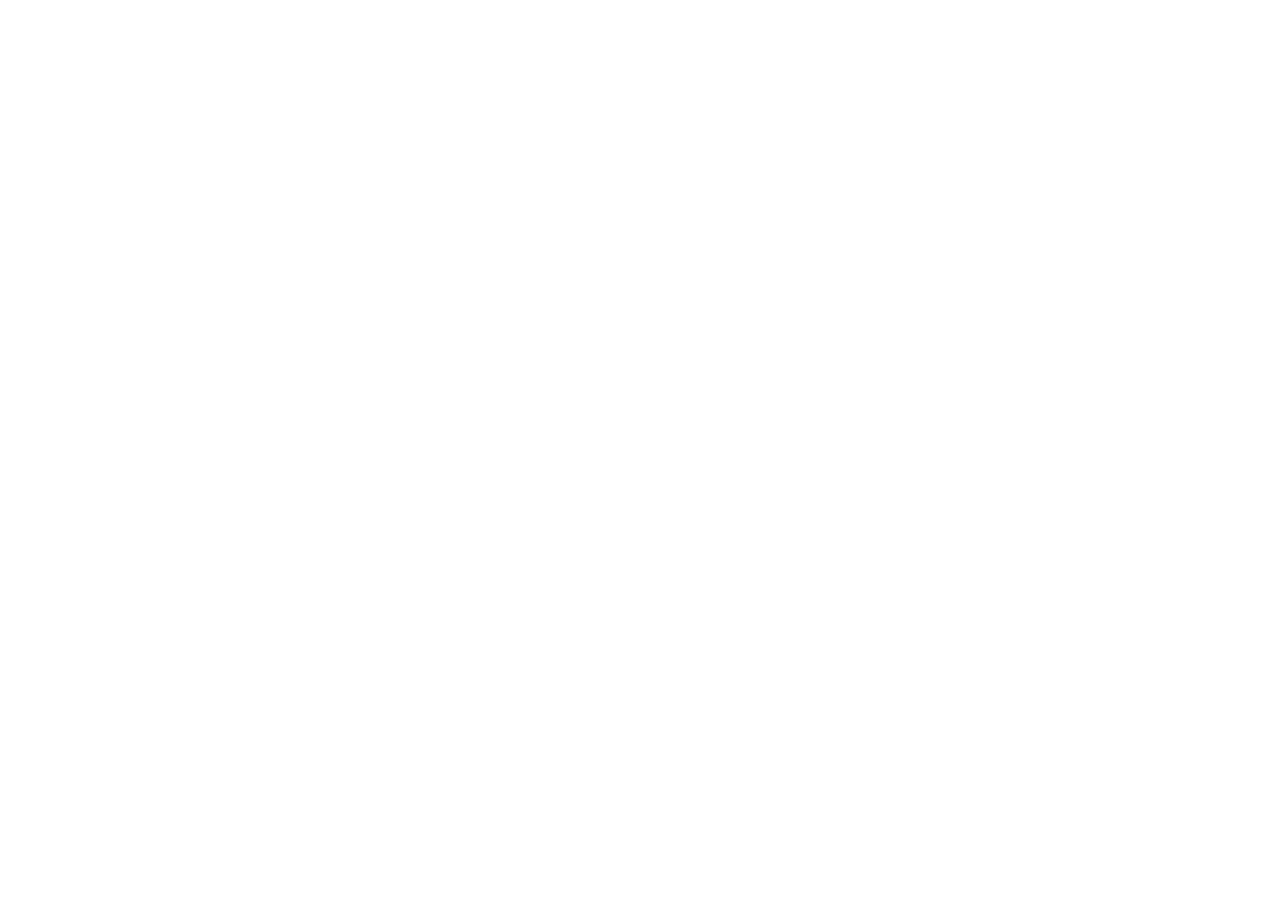
==== index.html @ 736ecbbd "Initial commit" ====
<!DOCTYPE html>
<html lang="en">
<head>
  <meta charset="UTF-8">
  <meta http-equiv="X-UA-Compatible" content="IE=edge">
  <meta name="viewport" content="width=device-width, initial-scale=1.0">
  <title>Lesson</title>
  <link rel="stylesheet" href="css/flexboxgrid.min.css">
  <link rel="stylesheet" href="css/main.min.css">
</head>
<body>

  <script src="js/main.js"></script>
</body>
</html>
---- css/flexboxgrid.min.css ----
.container-fluid{margin-right:auto;margin-left:auto;padding-right:2rem;padding-left:2rem}.row{box-sizing:border-box;display:-ms-flexbox;display:-webkit-box;display:flex;-ms-flex:0 1 auto;-webkit-box-flex:0;flex:0 1 auto;-ms-flex-direction:row;-webkit-box-orient:horizontal;-webkit-box-direction:normal;flex-direction:row;-ms-flex-wrap:wrap;flex-wrap:wrap;margin-right:-1rem;margin-left:-1rem}.row.reverse{-ms-flex-direction:row-reverse;-webkit-box-orient:horizontal;-webkit-box-direction:reverse;flex-direction:row-reverse}.col.reverse{-ms-flex-direction:column-reverse;-webkit-box-orient:vertical;-webkit-box-direction:reverse;flex-direction:column-reverse}.col-xs,.col-xs-1,.col-xs-10,.col-xs-11,.col-xs-12,.col-xs-2,.col-xs-3,.col-xs-4,.col-xs-5,.col-xs-6,.col-xs-7,.col-xs-8,.col-xs-9{box-sizing:border-box;-ms-flex:0 0 auto;-webkit-box-flex:0;flex:0 0 auto;padding-right:1rem;padding-left:1rem}.col-xs{-webkit-flex-grow:1;-ms-flex-positive:1;-webkit-box-flex:1;flex-grow:1;-ms-flex-preferred-size:0;flex-basis:0;max-width:100%}.col-xs-1{-ms-flex-preferred-size:8.333%;flex-basis:8.333%;max-width:8.333%}.col-xs-2{-ms-flex-preferred-size:16.667%;flex-basis:16.667%;max-width:16.667%}.col-xs-3{-ms-flex-preferred-size:25%;flex-basis:25%;max-width:25%}.col-xs-4{-ms-flex-preferred-size:33.333%;flex-basis:33.333%;max-width:33.333%}.col-xs-5{-ms-flex-preferred-size:41.667%;flex-basis:41.667%;max-width:41.667%}.col-xs-6{-ms-flex-preferred-size:50%;flex-basis:50%;max-width:50%}.col-xs-7{-ms-flex-preferred-size:58.333%;flex-basis:58.333%;max-width:58.333%}.col-xs-8{-ms-flex-preferred-size:66.667%;flex-basis:66.667%;max-width:66.667%}.col-xs-9{-ms-flex-preferred-size:75%;flex-basis:75%;max-width:75%}.col-xs-10{-ms-flex-preferred-size:83.333%;flex-basis:83.333%;max-width:83.333%}.col-xs-11{-ms-flex-preferred-size:91.667%;flex-basis:91.667%;max-width:91.667%}.col-xs-12{-ms-flex-preferred-size:100%;flex-basis:100%;max-width:100%}.col-xs-offset-1{margin-left:8.333%}.col-xs-offset-2{margin-left:16.667%}.col-xs-offset-3{margin-left:25%}.col-xs-offset-4{margin-left:33.333%}.col-xs-offset-5{margin-left:41.667%}.col-xs-offset-6{margin-left:50%}.col-xs-offset-7{margin-left:58.333%}.col-xs-offset-8{margin-left:66.667%}.col-xs-offset-9{margin-left:75%}.col-xs-offset-10{margin-left:83.333%}.col-xs-offset-11{margin-left:91.667%}.start-xs{-ms-flex-pack:start;-webkit-box-pack:start;justify-content:flex-start;text-align:start}.center-xs{-ms-flex-pack:center;-webkit-box-pack:center;justify-content:center;text-align:center}.end-xs{-ms-flex-pack:end;-webkit-box-pack:end;justify-content:flex-end;text-align:end}.top-xs{-ms-flex-align:start;-webkit-box-align:start;align-items:flex-start}.middle-xs{-ms-flex-align:center;-webkit-box-align:center;align-items:center}.bottom-xs{-ms-flex-align:end;-webkit-box-align:end;align-items:flex-end}.around-xs{-ms-flex-pack:distribute;justify-content:space-around}.between-xs{-ms-flex-pack:justify;-webkit-box-pack:justify;justify-content:space-between}.first-xs{-ms-flex-order:-1;-webkit-box-ordinal-group:0;order:-1}.last-xs{-ms-flex-order:1;-webkit-box-ordinal-group:2;order:1}@media only screen and (min-width:48em){.container{width:46rem}.col-sm,.col-sm-1,.col-sm-10,.col-sm-11,.col-sm-12,.col-sm-2,.col-sm-3,.col-sm-4,.col-sm-5,.col-sm-6,.col-sm-7,.col-sm-8,.col-sm-9{box-sizing:border-box;-ms-flex:0 0 auto;-webkit-box-flex:0;flex:0 0 auto;padding-right:1rem;padding-left:1rem}.col-sm{-webkit-flex-grow:1;-ms-flex-positive:1;-webkit-box-flex:1;flex-grow:1;-ms-flex-preferred-size:0;flex-basis:0;max-width:100%}.col-sm-1{-ms-flex-preferred-size:8.333%;flex-basis:8.333%;max-width:8.333%}.col-sm-2{-ms-flex-preferred-size:16.667%;flex-basis:16.667%;max-width:16.667%}.col-sm-3{-ms-flex-preferred-size:25%;flex-basis:25%;max-width:25%}.col-sm-4{-ms-flex-preferred-size:33.333%;flex-basis:33.333%;max-width:33.333%}.col-sm-5{-ms-flex-preferred-size:41.667%;flex-basis:41.667%;max-width:41.667%}.col-sm-6{-ms-flex-preferred-size:50%;flex-basis:50%;max-width:50%}.col-sm-7{-ms-flex-preferred-size:58.333%;flex-basis:58.333%;max-width:58.333%}.col-sm-8{-ms-flex-preferred-size:66.667%;flex-basis:66.667%;max-width:66.667%}.col-sm-9{-ms-flex-preferred-size:75%;flex-basis:75%;max-width:75%}.col-sm-10{-ms-flex-preferred-size:83.333%;flex-basis:83.333%;max-width:83.333%}.col-sm-11{-ms-flex-preferred-size:91.667%;flex-basis:91.667%;max-width:91.667%}.col-sm-12{-ms-flex-preferred-size:100%;flex-basis:100%;max-width:100%}.col-sm-offset-1{margin-left:8.333%}.col-sm-offset-2{margin-left:16.667%}.col-sm-offset-3{margin-left:25%}.col-sm-offset-4{margin-left:33.333%}.col-sm-offset-5{margin-left:41.667%}.col-sm-offset-6{margin-left:50%}.col-sm-offset-7{margin-left:58.333%}.col-sm-offset-8{margin-left:66.667%}.col-sm-offset-9{margin-left:75%}.col-sm-offset-10{margin-left:83.333%}.col-sm-offset-11{margin-left:91.667%}.start-sm{-ms-flex-pack:start;-webkit-box-pack:start;justify-content:flex-start;text-align:start}.center-sm{-ms-flex-pack:center;-webkit-box-pack:center;justify-content:center;text-align:center}.end-sm{-ms-flex-pack:end;-webkit-box-pack:end;justify-content:flex-end;text-align:end}.top-sm{-ms-flex-align:start;-webkit-box-align:start;align-items:flex-start}.middle-sm{-ms-flex-align:center;-webkit-box-align:center;align-items:center}.bottom-sm{-ms-flex-align:end;-webkit-box-align:end;align-items:flex-end}.around-sm{-ms-flex-pack:distribute;justify-content:space-around}.between-sm{-ms-flex-pack:justify;-webkit-box-pack:justify;justify-content:space-between}.first-sm{-ms-flex-order:-1;-webkit-box-ordinal-group:0;order:-1}.last-sm{-ms-flex-order:1;-webkit-box-ordinal-group:2;order:1}}@media only screen and (min-width:62em){.container{width:61rem}.col-md,.col-md-1,.col-md-10,.col-md-11,.col-md-12,.col-md-2,.col-md-3,.col-md-4,.col-md-5,.col-md-6,.col-md-7,.col-md-8,.col-md-9{box-sizing:border-box;-ms-flex:0 0 auto;-webkit-box-flex:0;flex:0 0 auto;padding-right:1rem;padding-left:1rem}.col-md{-webkit-flex-grow:1;-ms-flex-positive:1;-webkit-box-flex:1;flex-grow:1;-ms-flex-preferred-size:0;flex-basis:0;max-width:100%}.col-md-1{-ms-flex-preferred-size:8.333%;flex-basis:8.333%;max-width:8.333%}.col-md-2{-ms-flex-preferred-size:16.667%;flex-basis:16.667%;max-width:16.667%}.col-md-3{-ms-flex-preferred-size:25%;flex-basis:25%;max-width:25%}.col-md-4{-ms-flex-preferred-size:33.333%;flex-basis:33.333%;max-width:33.333%}.col-md-5{-ms-flex-preferred-size:41.667%;flex-basis:41.667%;max-width:41.667%}.col-md-6{-ms-flex-preferred-size:50%;flex-basis:50%;max-width:50%}.col-md-7{-ms-flex-preferred-size:58.333%;flex-basis:58.333%;max-width:58.333%}.col-md-8{-ms-flex-preferred-size:66.667%;flex-basis:66.667%;max-width:66.667%}.col-md-9{-ms-flex-preferred-size:75%;flex-basis:75%;max-width:75%}.col-md-10{-ms-flex-preferred-size:83.333%;flex-basis:83.333%;max-width:83.333%}.col-md-11{-ms-flex-preferred-size:91.667%;flex-basis:91.667%;max-width:91.667%}.col-md-12{-ms-flex-preferred-size:100%;flex-basis:100%;max-width:100%}.col-md-offset-1{margin-left:8.333%}.col-md-offset-2{margin-left:16.667%}.col-md-offset-3{margin-left:25%}.col-md-offset-4{margin-left:33.333%}.col-md-offset-5{margin-left:41.667%}.col-md-offset-6{margin-left:50%}.col-md-offset-7{margin-left:58.333%}.col-md-offset-8{margin-left:66.667%}.col-md-offset-9{margin-left:75%}.col-md-offset-10{margin-left:83.333%}.col-md-offset-11{margin-left:91.667%}.start-md{-ms-flex-pack:start;-webkit-box-pack:start;justify-content:flex-start;text-align:start}.center-md{-ms-flex-pack:center;-webkit-box-pack:center;justify-content:center;text-align:center}.end-md{-ms-flex-pack:end;-webkit-box-pack:end;justify-content:flex-end;text-align:end}.top-md{-ms-flex-align:start;-webkit-box-align:start;align-items:flex-start}.middle-md{-ms-flex-align:center;-webkit-box-align:center;align-items:center}.bottom-md{-ms-flex-align:end;-webkit-box-align:end;align-items:flex-end}.around-md{-ms-flex-pack:distribute;justify-content:space-around}.between-md{-ms-flex-pack:justify;-webkit-box-pack:justify;justify-content:space-between}.first-md{-ms-flex-order:-1;-webkit-box-ordinal-group:0;order:-1}.last-md{-ms-flex-order:1;-webkit-box-ordinal-group:2;order:1}}@media only screen and (min-width:75em){.container{width:71rem}.col-lg,.col-lg-1,.col-lg-10,.col-lg-11,.col-lg-12,.col-lg-2,.col-lg-3,.col-lg-4,.col-lg-5,.col-lg-6,.col-lg-7,.col-lg-8,.col-lg-9{box-sizing:border-box;-ms-flex:0 0 auto;-webkit-box-flex:0;flex:0 0 auto;padding-right:1rem;padding-left:1rem}.col-lg{-webkit-flex-grow:1;-ms-flex-positive:1;-webkit-box-flex:1;flex-grow:1;-ms-flex-preferred-size:0;flex-basis:0;max-width:100%}.col-lg-1{-ms-flex-preferred-size:8.333%;flex-basis:8.333%;max-width:8.333%}.col-lg-2{-ms-flex-preferred-size:16.667%;flex-basis:16.667%;max-width:16.667%}.col-lg-3{-ms-flex-preferred-size:25%;flex-basis:25%;max-width:25%}.col-lg-4{-ms-flex-preferred-size:33.333%;flex-basis:33.333%;max-width:33.333%}.col-lg-5{-ms-flex-preferred-size:41.667%;flex-basis:41.667%;max-width:41.667%}.col-lg-6{-ms-flex-preferred-size:50%;flex-basis:50%;max-width:50%}.col-lg-7{-ms-flex-preferred-size:58.333%;flex-basis:58.333%;max-width:58.333%}.col-lg-8{-ms-flex-preferred-size:66.667%;flex-basis:66.667%;max-width:66.667%}.col-lg-9{-ms-flex-preferred-size:75%;flex-basis:75%;max-width:75%}.col-lg-10{-ms-flex-preferred-size:83.333%;flex-basis:83.333%;max-width:83.333%}.col-lg-11{-ms-flex-preferred-size:91.667%;flex-basis:91.667%;max-width:91.667%}.col-lg-12{-ms-flex-preferred-size:100%;flex-basis:100%;max-width:100%}.col-lg-offset-1{margin-left:8.333%}.col-lg-offset-2{margin-left:16.667%}.col-lg-offset-3{margin-left:25%}.col-lg-offset-4{margin-left:33.333%}.col-lg-offset-5{margin-left:41.667%}.col-lg-offset-6{margin-left:50%}.col-lg-offset-7{margin-left:58.333%}.col-lg-offset-8{margin-left:66.667%}.col-lg-offset-9{margin-left:75%}.col-lg-offset-10{margin-left:83.333%}.col-lg-offset-11{margin-left:91.667%}.start-lg{-ms-flex-pack:start;-webkit-box-pack:start;justify-content:flex-start;text-align:start}.center-lg{-ms-flex-pack:center;-webkit-box-pack:center;justify-content:center;text-align:center}.end-lg{-ms-flex-pack:end;-webkit-box-pack:end;justify-content:flex-end;text-align:end}.top-lg{-ms-flex-align:start;-webkit-box-align:start;align-items:flex-start}.middle-lg{-ms-flex-align:center;-webkit-box-align:center;align-items:center}.bottom-lg{-ms-flex-align:end;-webkit-box-align:end;align-items:flex-end}.around-lg{-ms-flex-pack:distribute;justify-content:space-around}.between-lg{-ms-flex-pack:justify;-webkit-box-pack:justify;justify-content:space-between}.first-lg{-ms-flex-order:-1;-webkit-box-ordinal-group:0;order:-1}.last-lg{-ms-flex-order:1;-webkit-box-ordinal-group:2;order:1}}
---- css/main.min.css ----
/*! normalize.css v8.0.1 | MIT License | github.com/necolas/normalize.css */html{line-height:1.15;-webkit-text-size-adjust:100%}body{margin:0}main{display:block}h1{font-size:2em;margin:0.67em 0}hr{-webkit-box-sizing:content-box;box-sizing:content-box;height:0;overflow:visible}pre{font-family:monospace, monospace;font-size:1em}a{background-color:transparent}abbr[title]{border-bottom:none;text-decoration:underline;-webkit-text-decoration:underline dotted;text-decoration:underline dotted}b,strong{font-weight:bolder}code,kbd,samp{font-family:monospace, monospace;font-size:1em}small{font-size:80%}sub,sup{font-size:75%;line-height:0;position:relative;vertical-align:baseline}sub{bottom:-0.25em}sup{top:-0.5em}img{border-style:none}button,input,optgroup,select,textarea{font-family:inherit;font-size:100%;line-height:1.15;margin:0}button,input{overflow:visible}button,select{text-transform:none}button,[type="button"],[type="reset"],[type="submit"]{-webkit-appearance:button}button::-moz-focus-inner,[type="button"]::-moz-focus-inner,[type="reset"]::-moz-focus-inner,[type="submit"]::-moz-focus-inner{border-style:none;padding:0}button:-moz-focusring,[type="button"]:-moz-focusring,[type="reset"]:-moz-focusring,[type="submit"]:-moz-focusring{outline:1px dotted ButtonText}fieldset{padding:0.35em 0.75em 0.625em}legend{-webkit-box-sizing:border-box;box-sizing:border-box;color:inherit;display:table;max-width:100%;padding:0;white-space:normal}progress{vertical-align:baseline}textarea{overflow:auto}[type="checkbox"],[type="radio"]{-webkit-box-sizing:border-box;box-sizing:border-box;padding:0}[type="number"]::-webkit-inner-spin-button,[type="number"]::-webkit-outer-spin-button{height:auto}[type="search"]{-webkit-appearance:textfield;outline-offset:-2px}[type="search"]::-webkit-search-decoration{-webkit-appearance:none}::-webkit-file-upload-button{-webkit-appearance:button;font:inherit}details{display:block}summary{display:list-item}template{display:none}[hidden]{display:none}html{-webkit-box-sizing:border-box;box-sizing:border-box;height:100%;scroll-behavior:smooth}*,*::before,*::after{-webkit-box-sizing:inherit;box-sizing:inherit}body{display:-webkit-box;display:-ms-flexbox;display:flex;-webkit-box-orient:vertical;-webkit-box-direction:normal;-ms-flex-direction:column;flex-direction:column;height:100%;padding:0;margin:0;overflow-x:hidden;font-family:"Arial", sans-serif;background-color:#fff}img{max-width:100%;height:auto}.visually-hidden{position:absolute;width:1px;height:1px;margin:-1px;border:0;padding:0;clip:rect(0 0 0 0);overflow:hidden}.container{width:100%;max-width:1200px;padding-left:30px;padding-right:30px;margin-left:auto;margin-right:auto}
/*# sourceMappingURL=main.min.css.map */
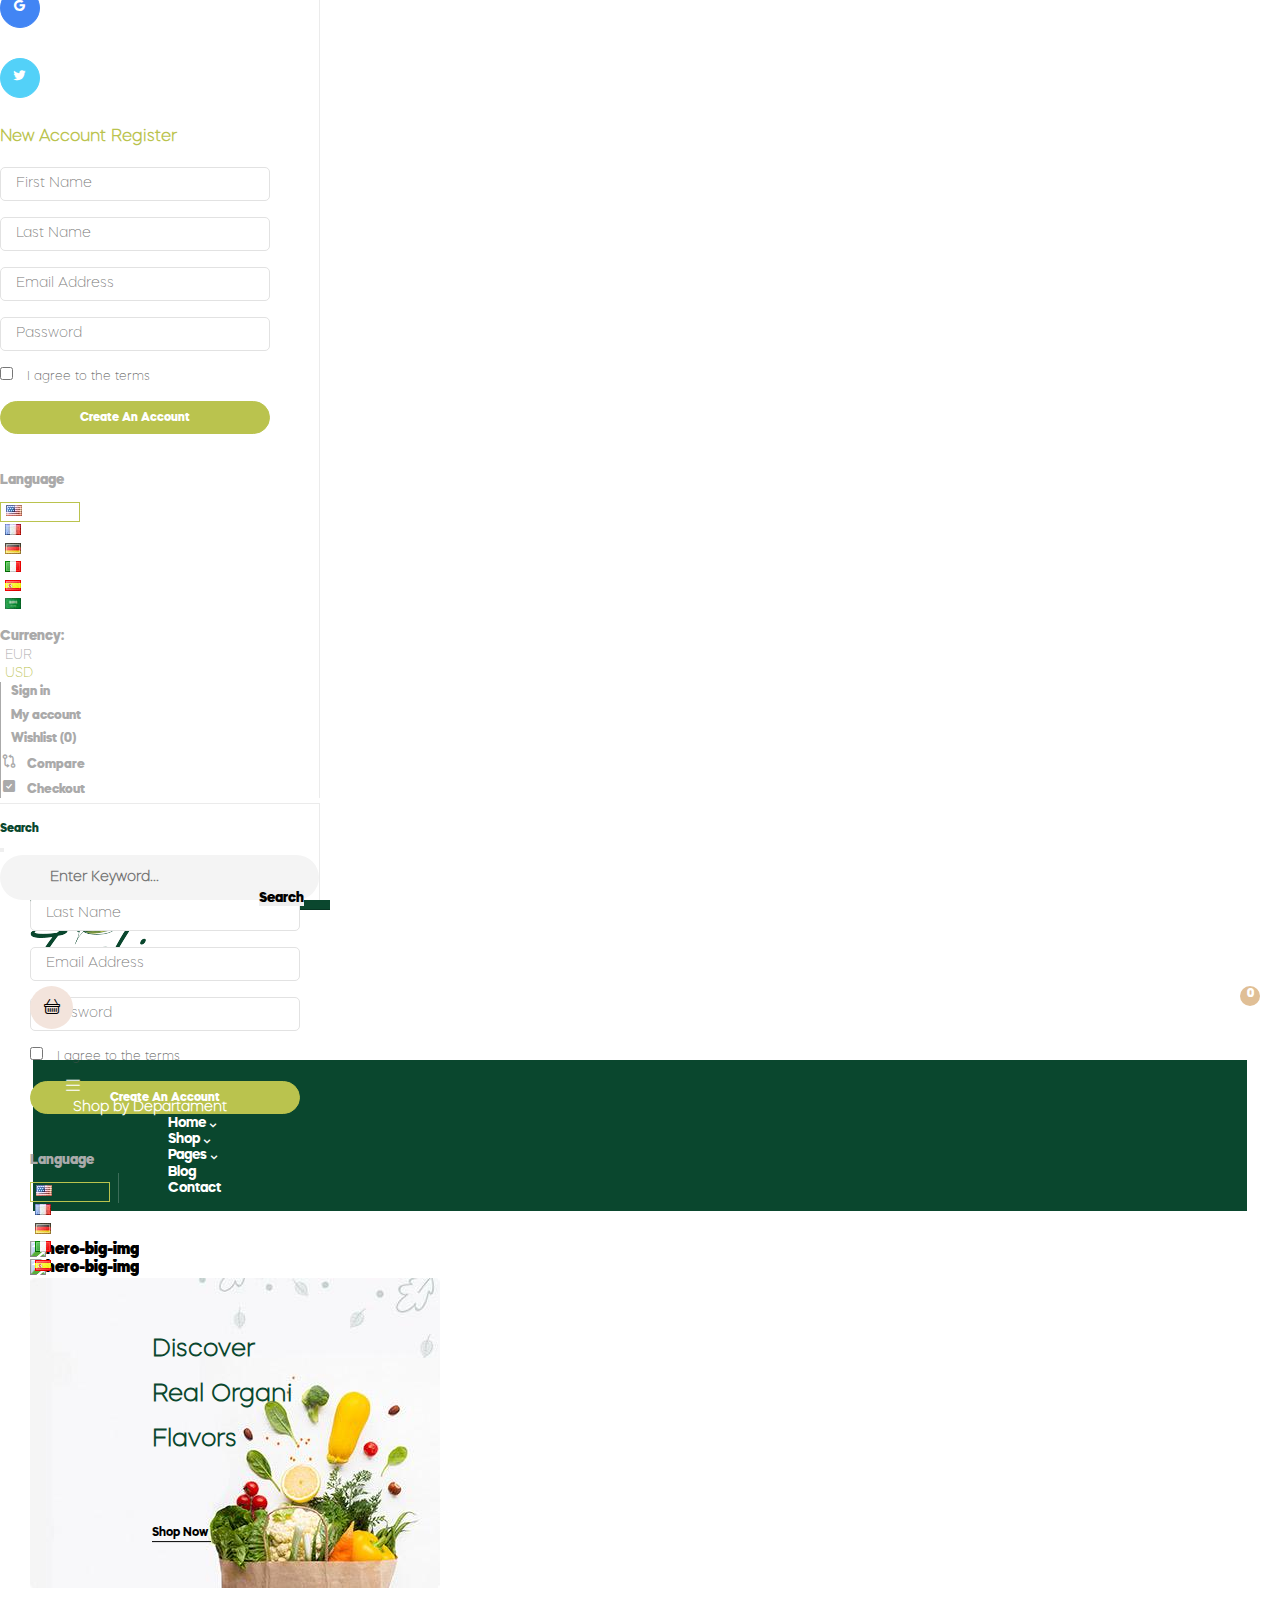
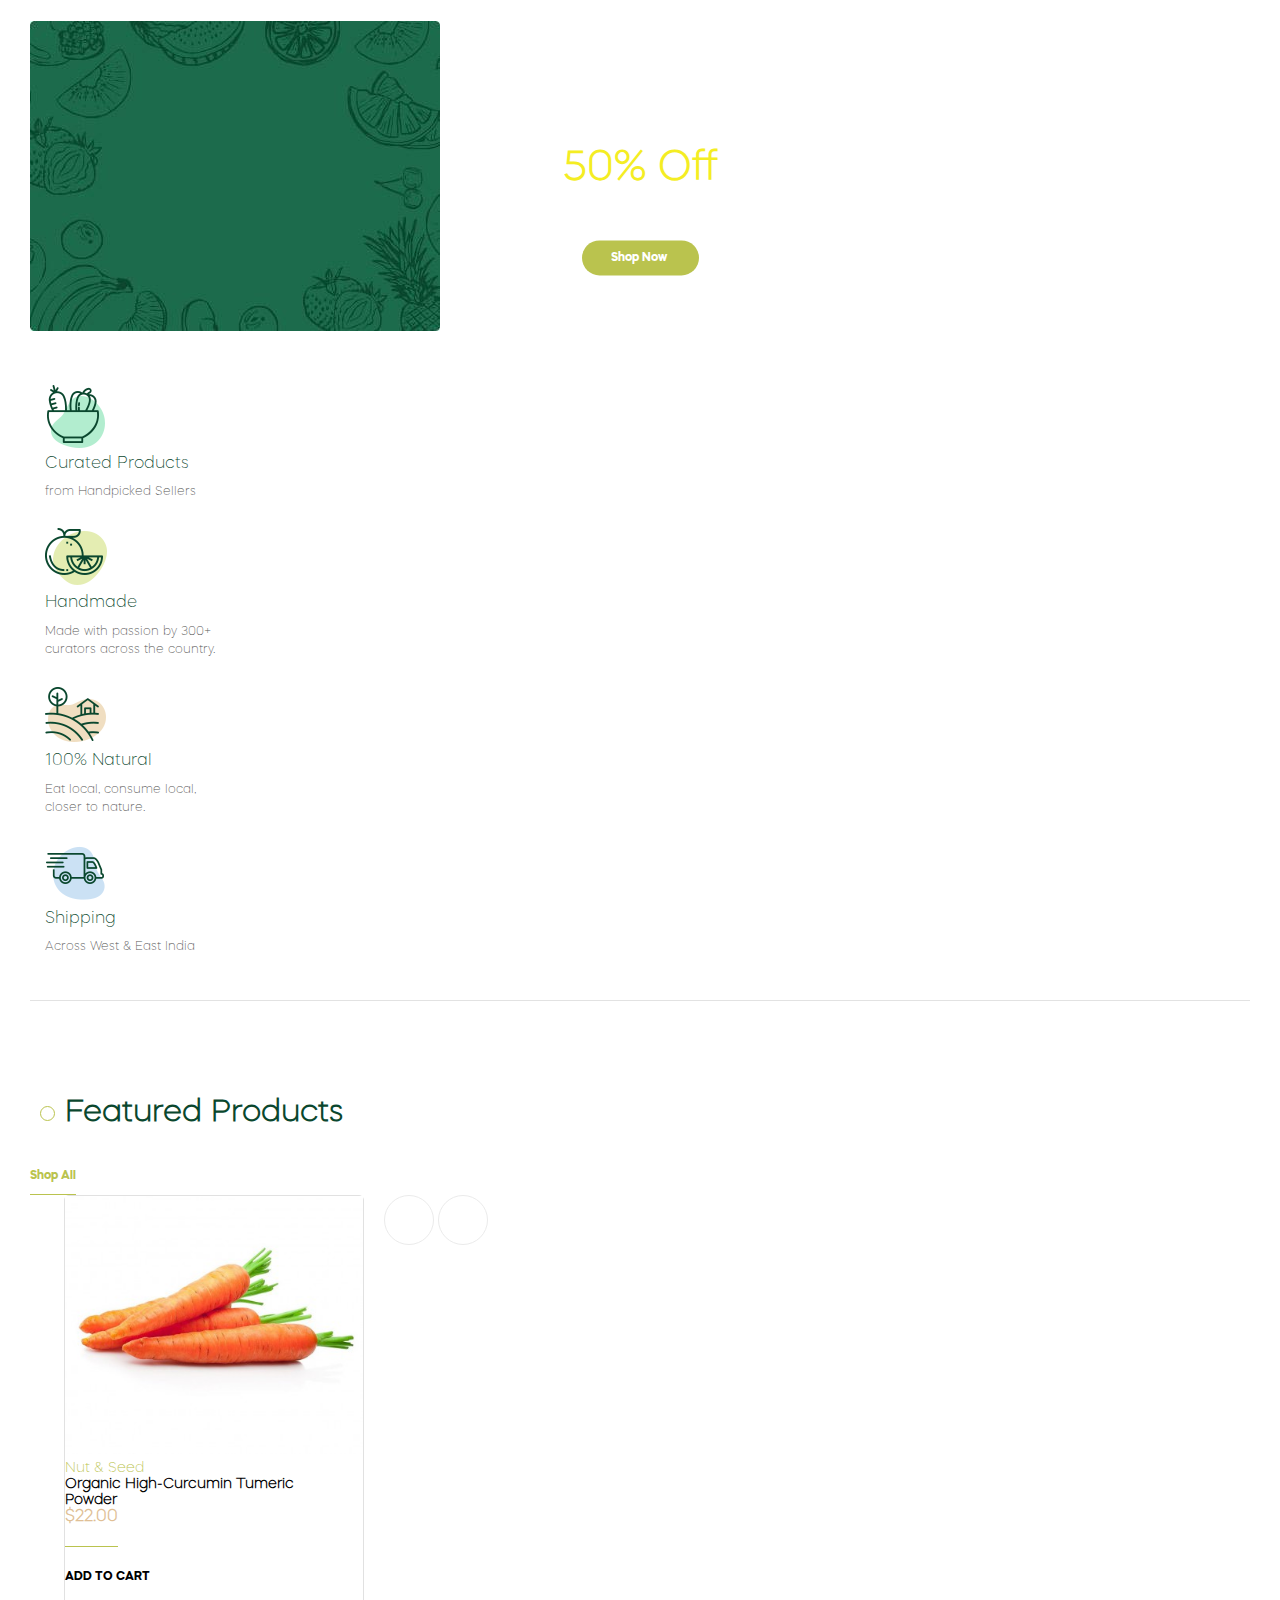
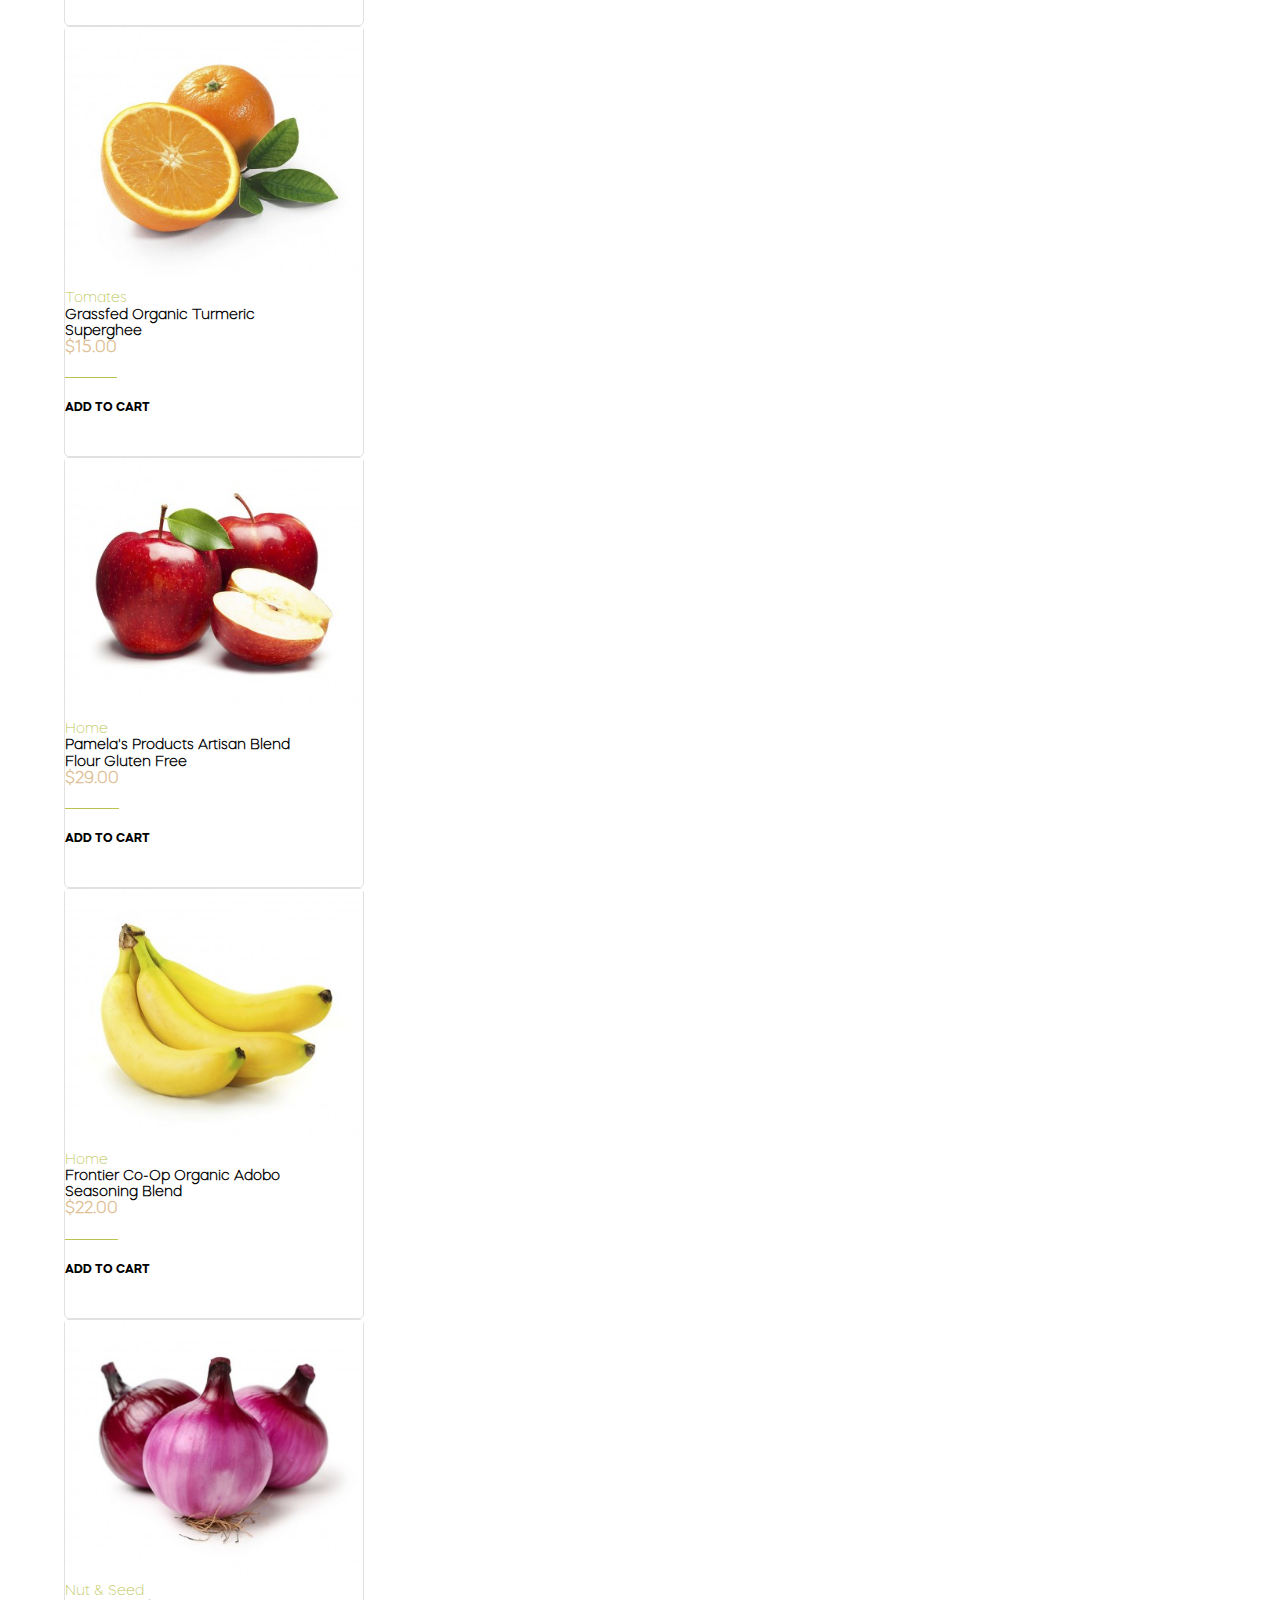
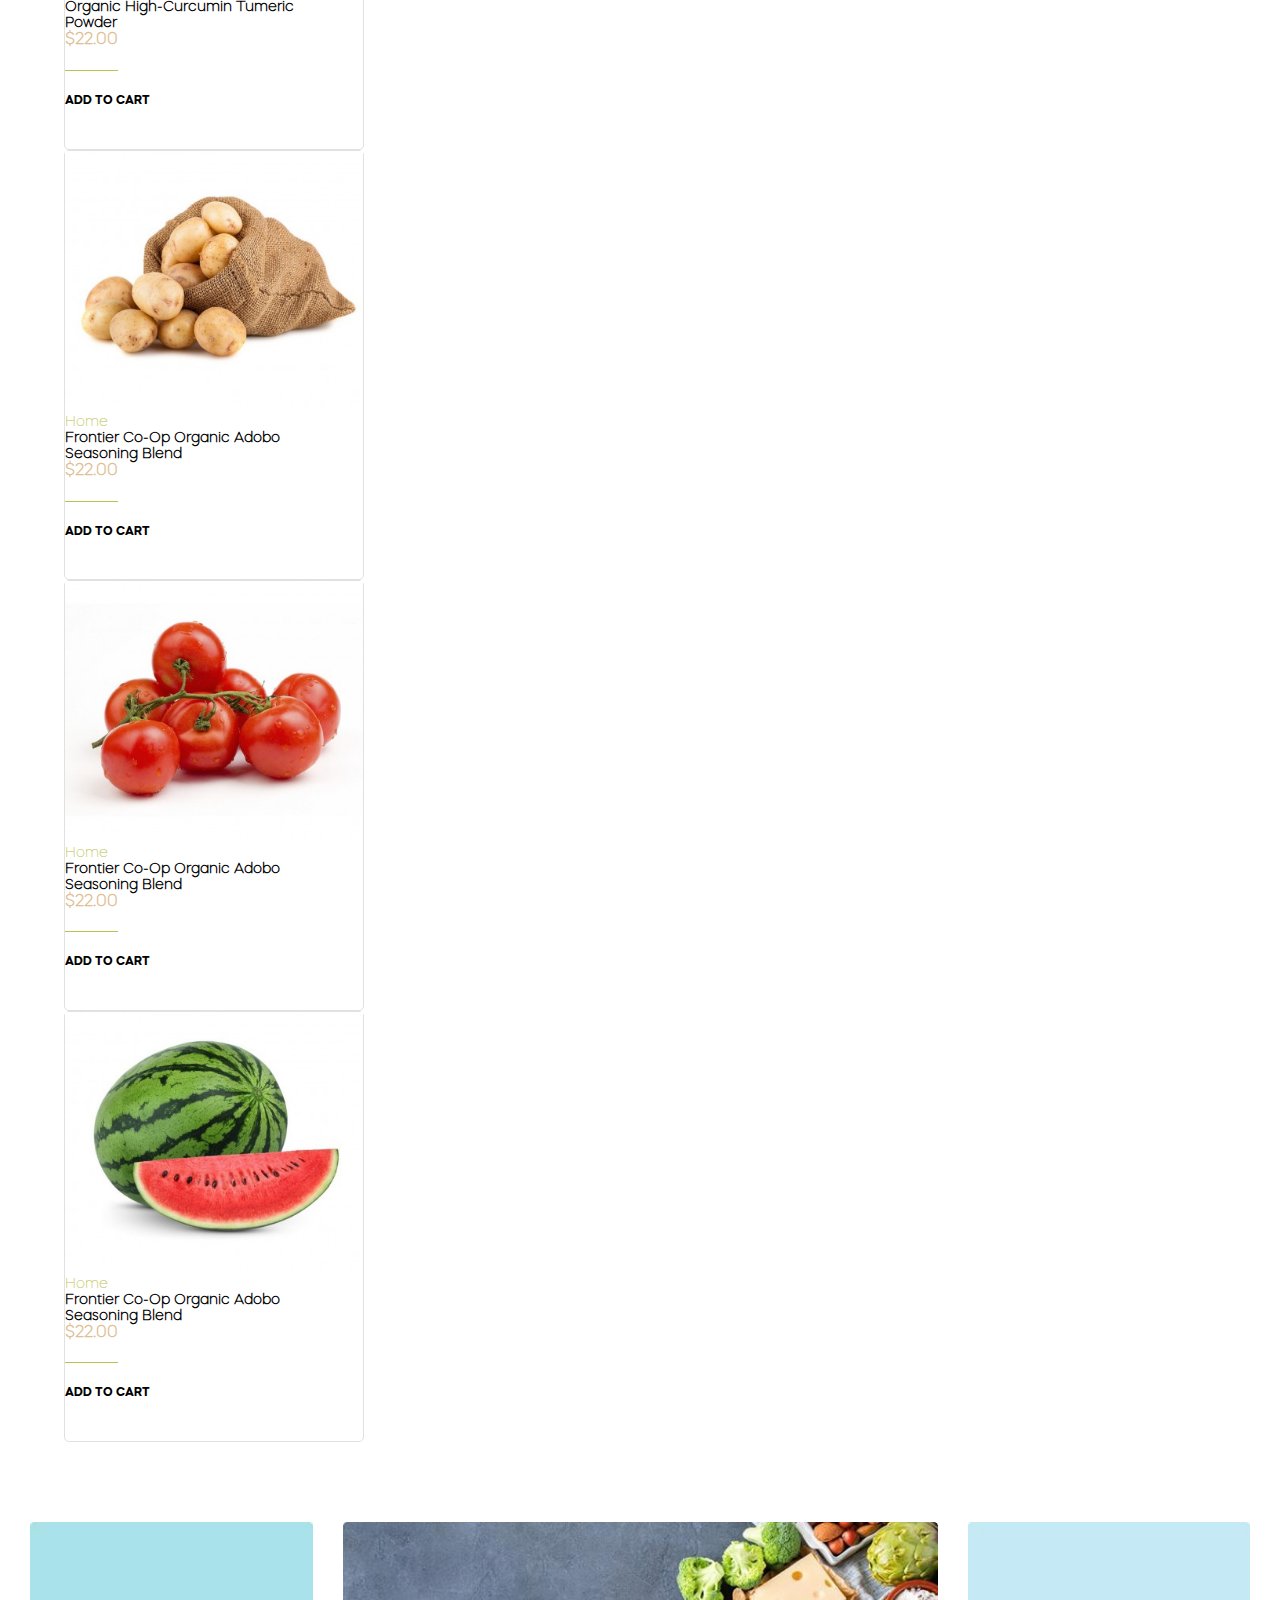
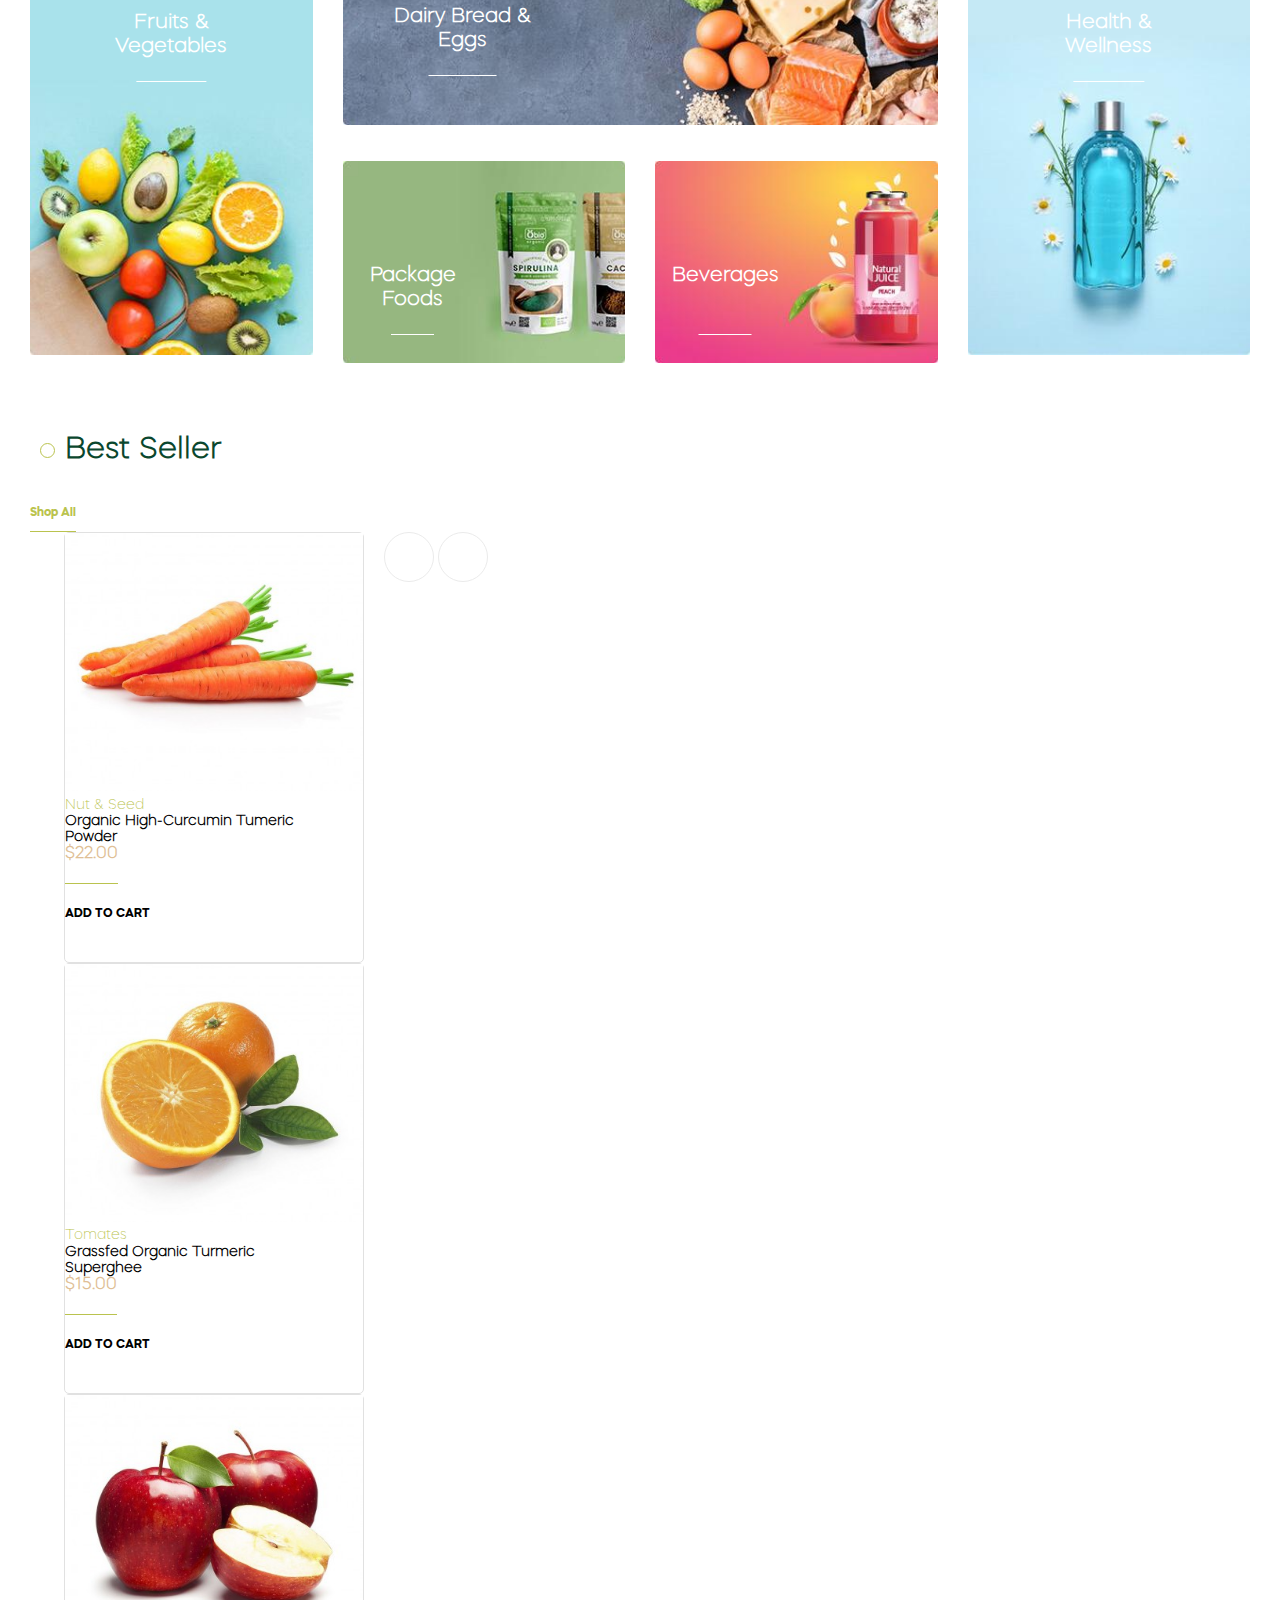
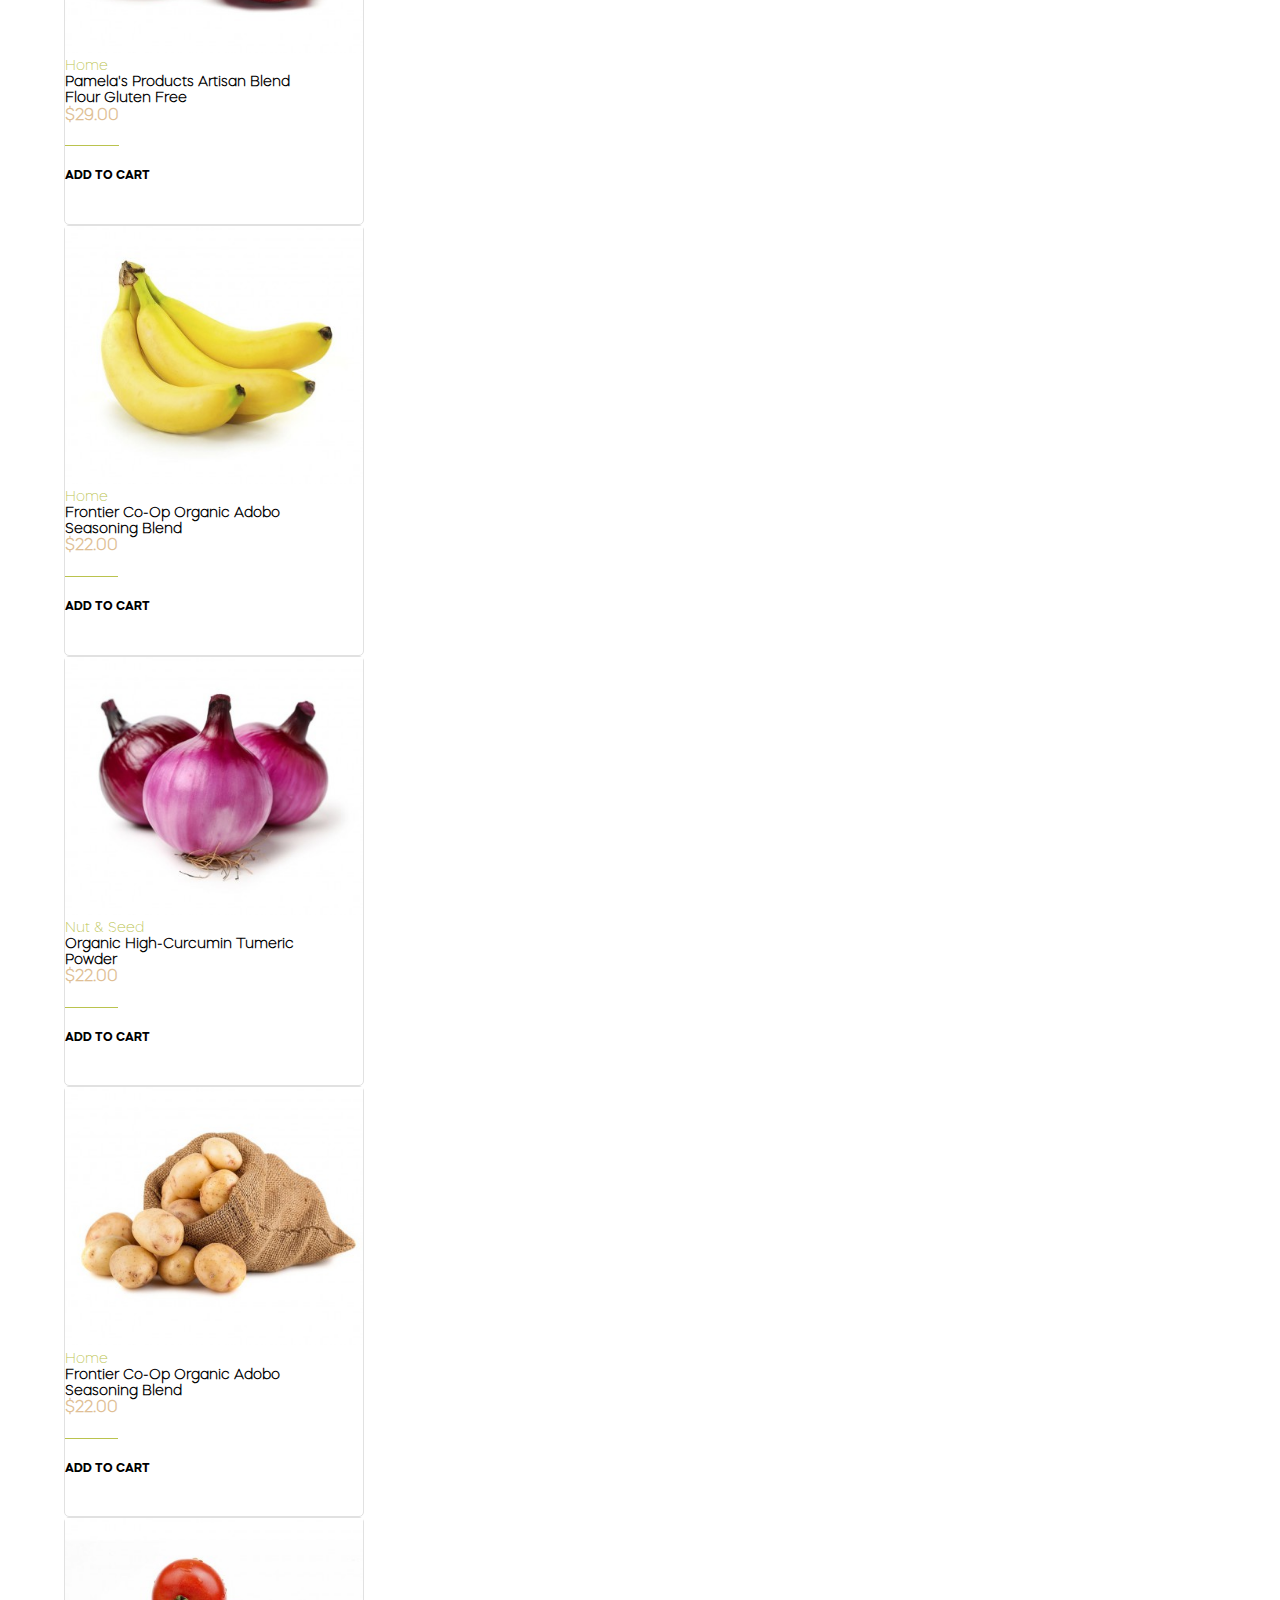
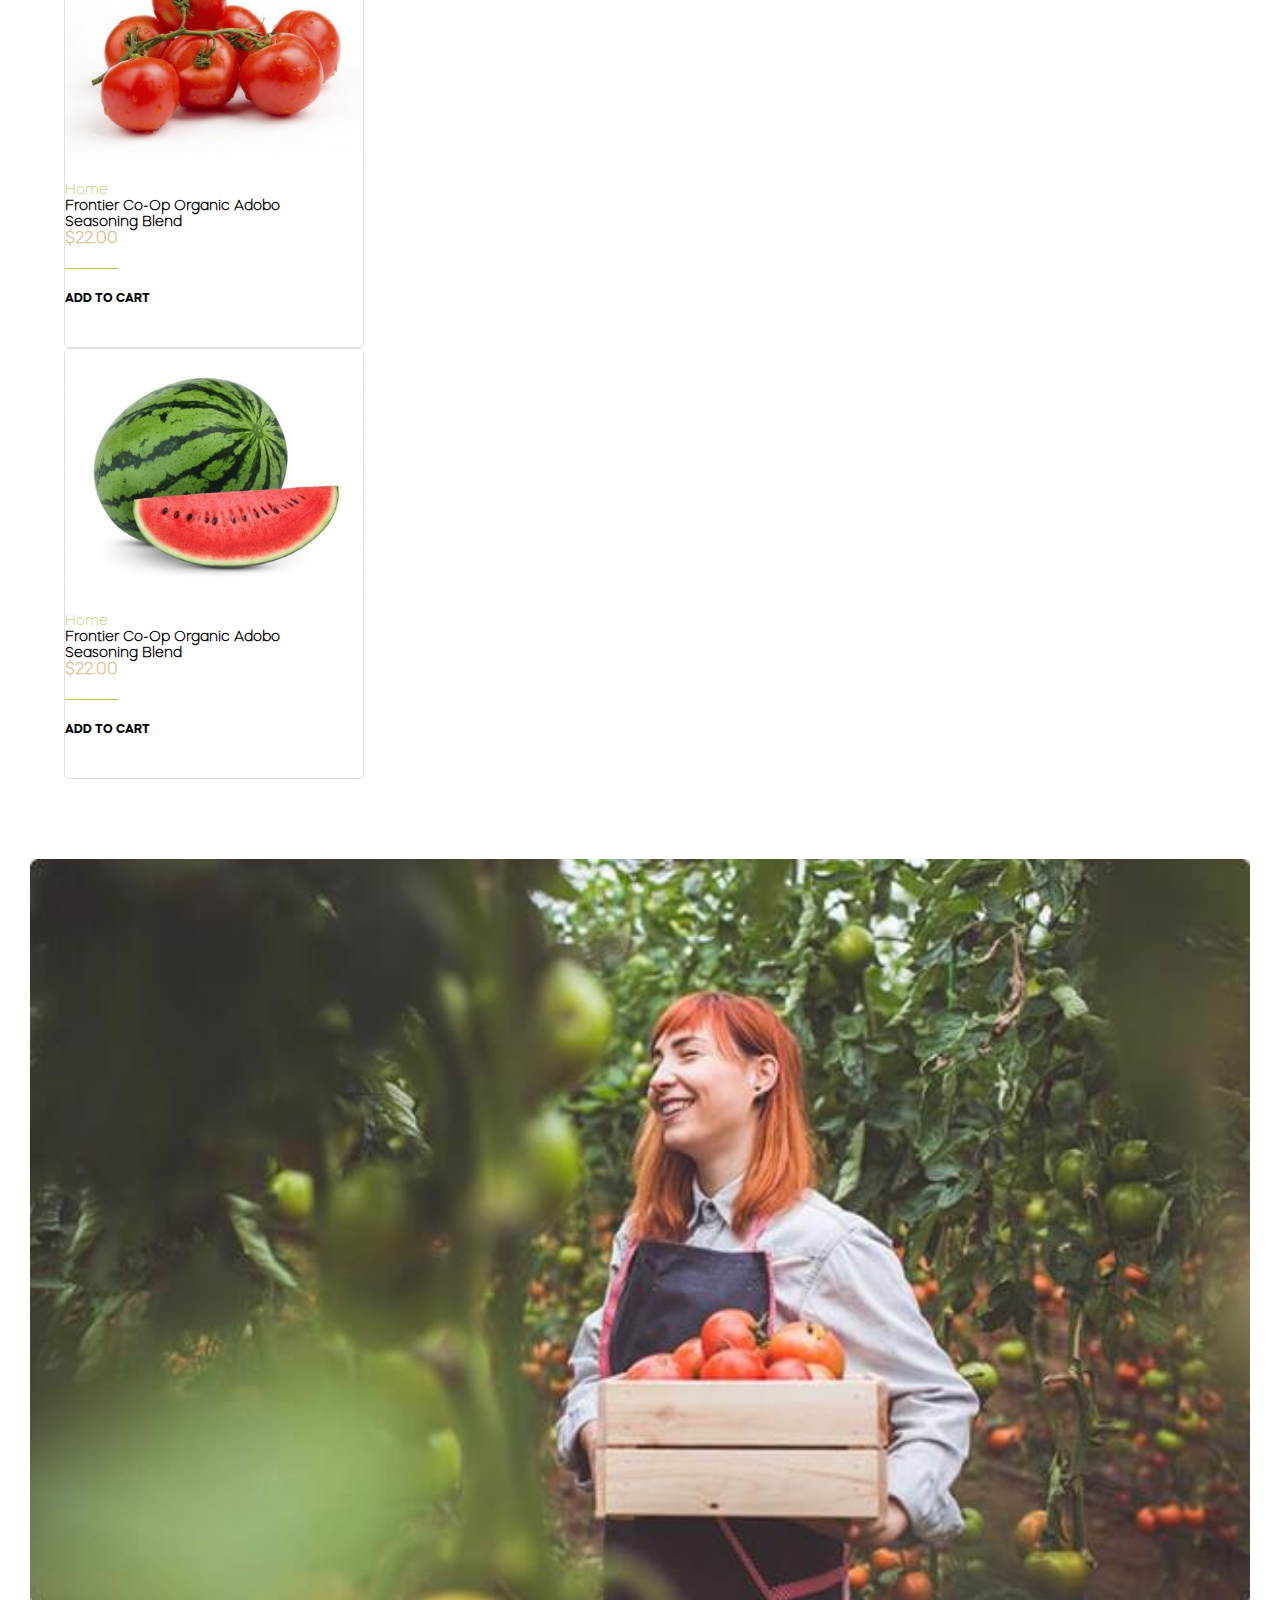
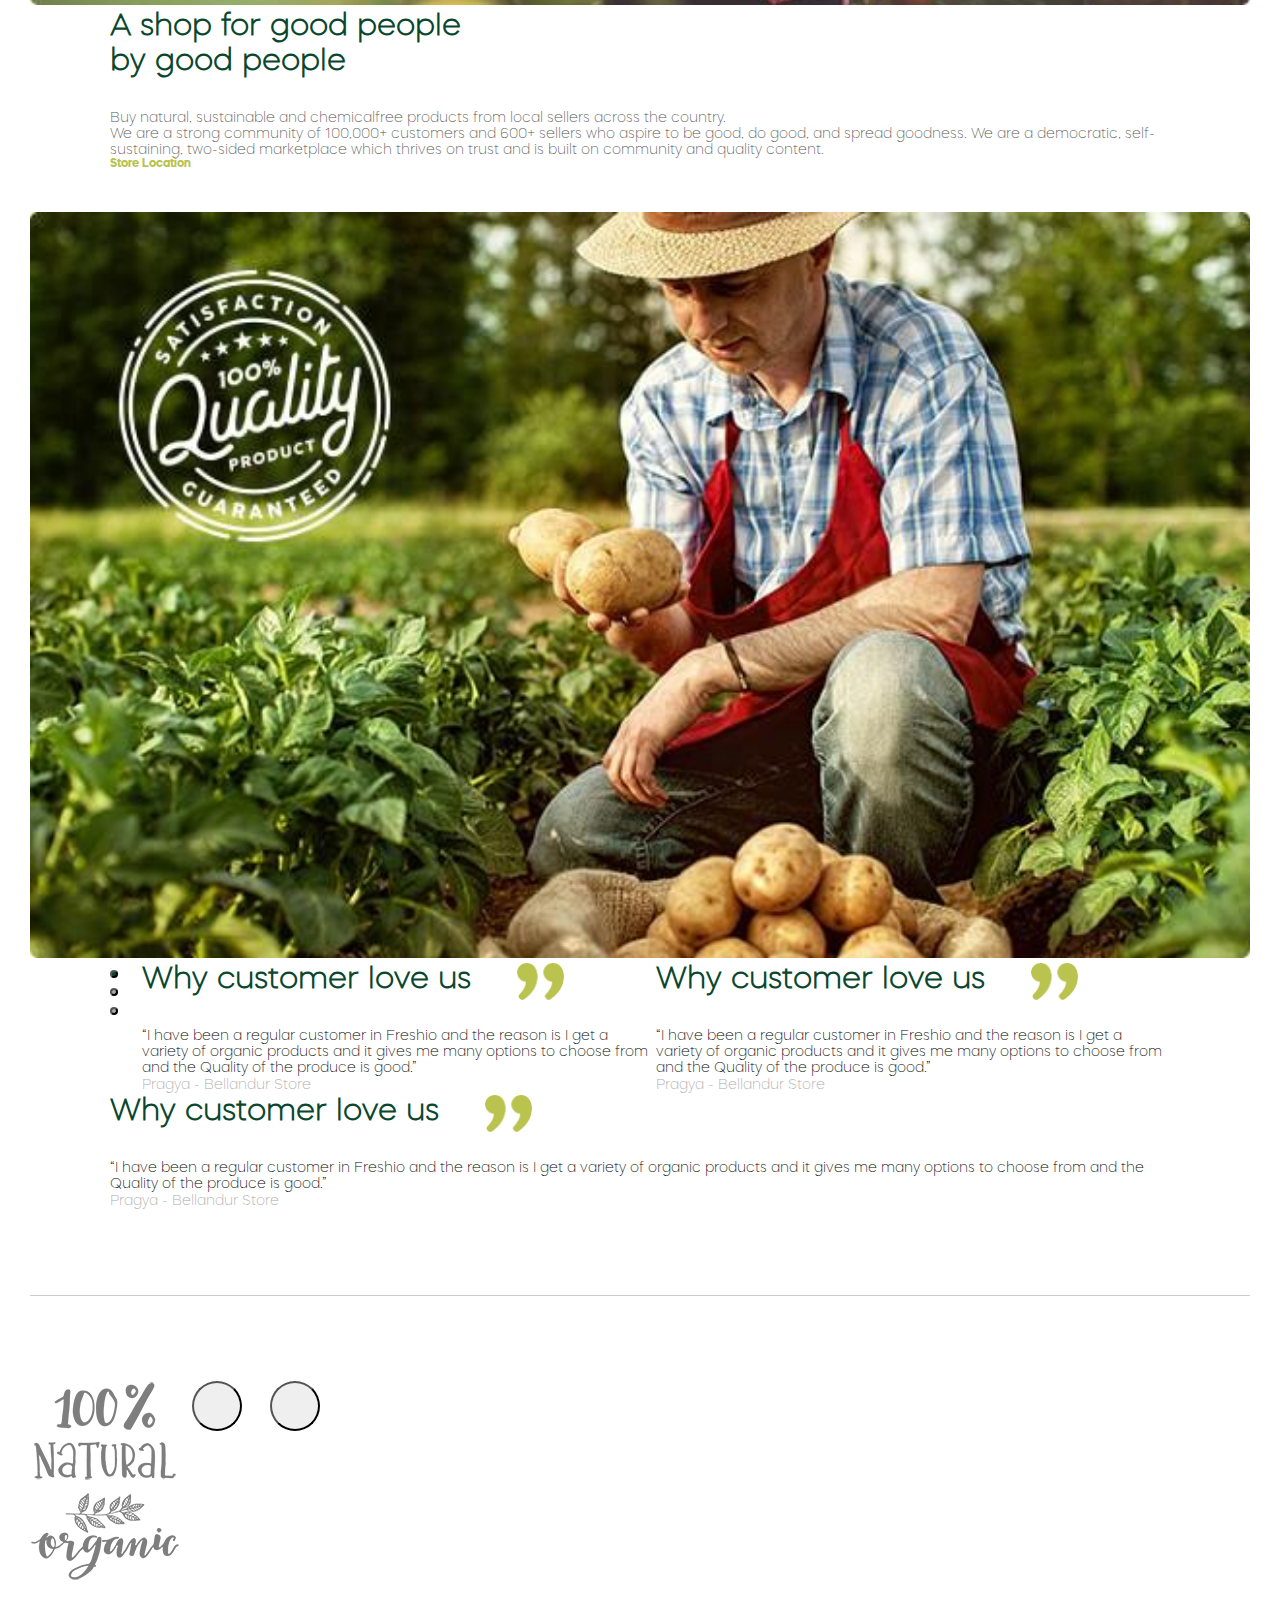
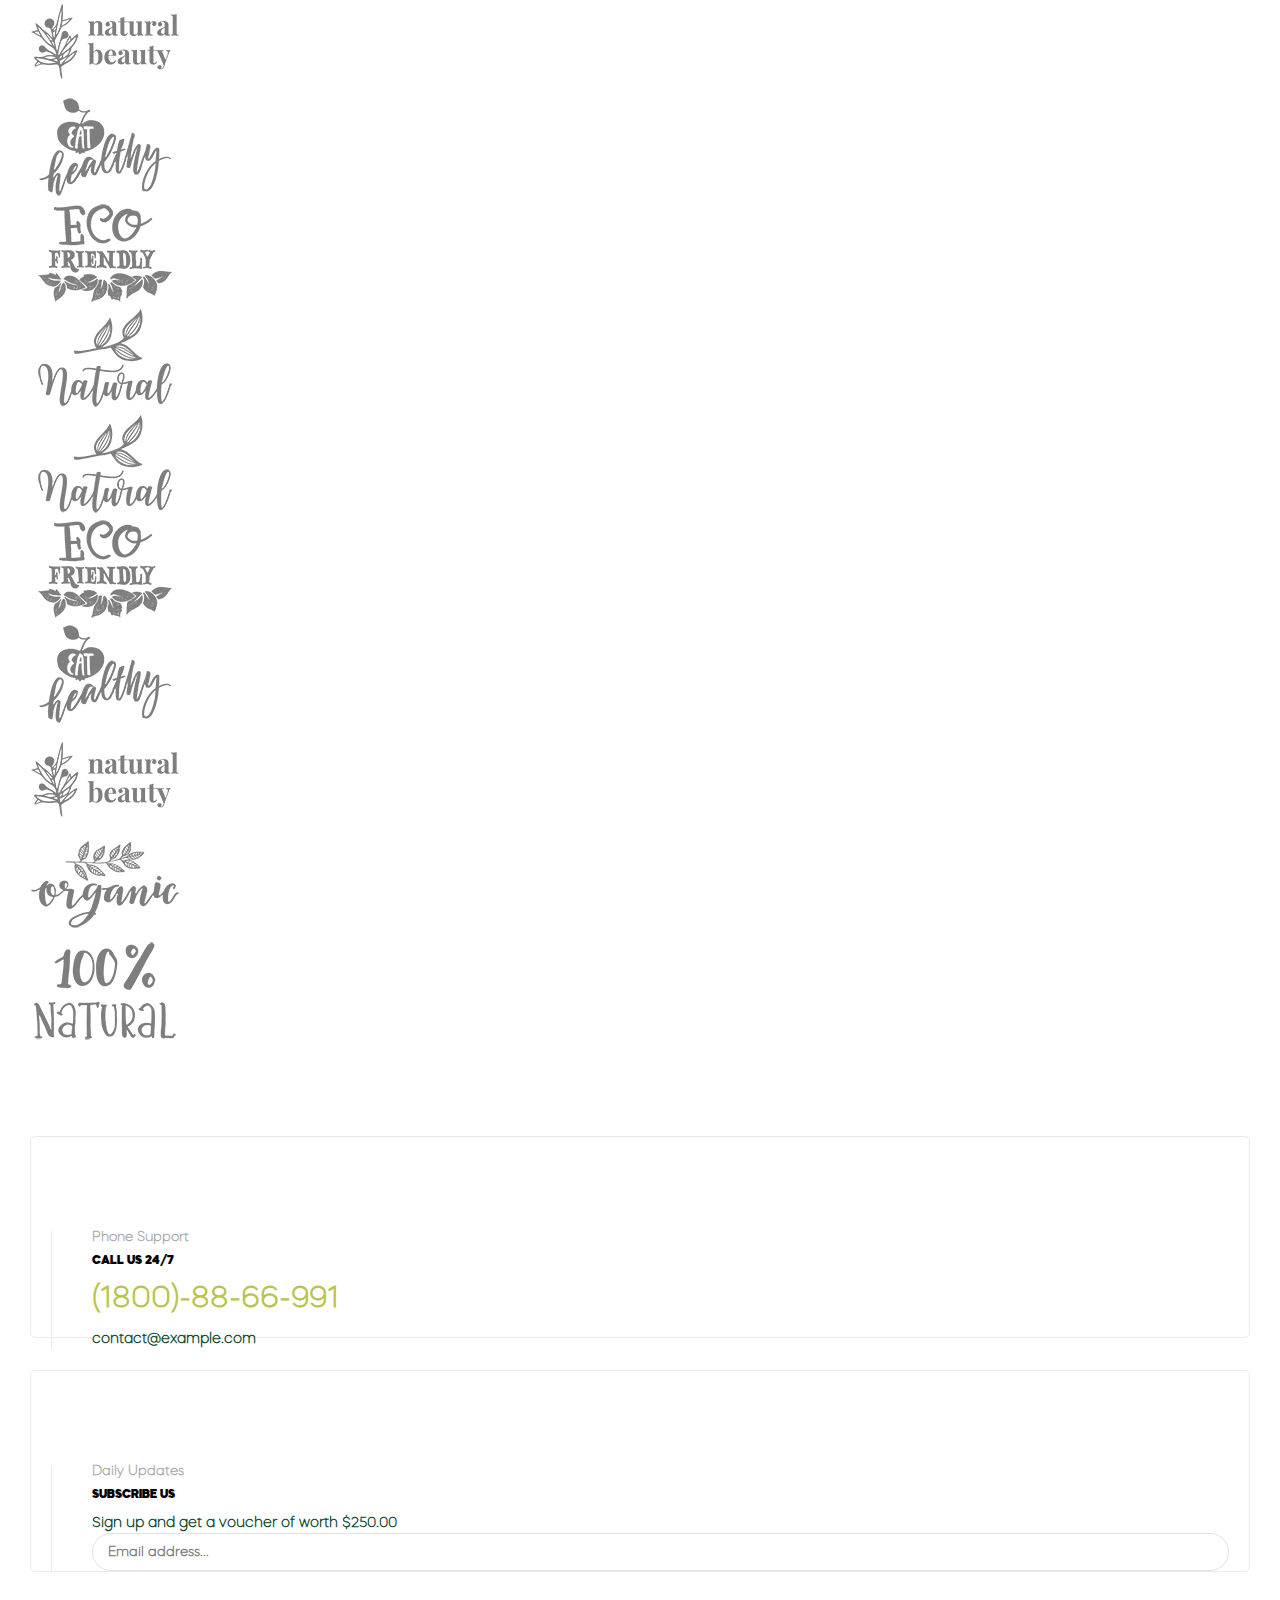
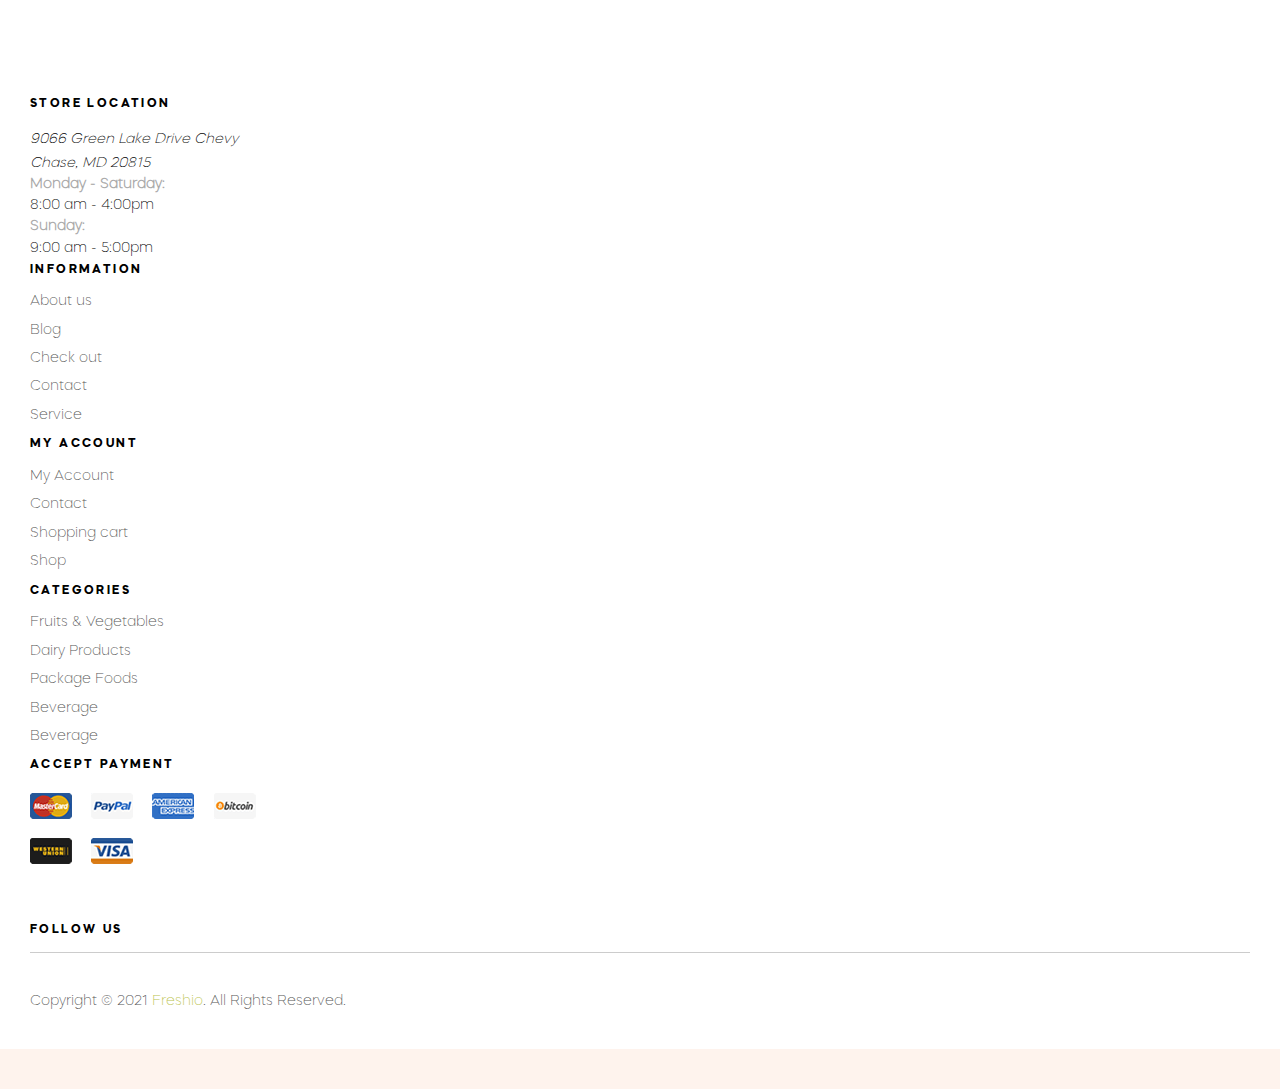
==== commit e5648fa9: "freshio end" ====
--- a/index.html
+++ b/index.html
@@ -4,12 +4,1064 @@
   <meta charset="UTF-8">
   <meta http-equiv="X-UA-Compatible" content="IE=edge">
   <meta name="viewport" content="width=device-width, initial-scale=1.0">
-  <title>Lesson</title>
-  <link rel="stylesheet" href="css/flexboxgrid.min.css">
+  <title>Freshio</title>
+  <!-- icons -->
+  <link rel="stylesheet" href="https://pro.fontawesome.com/releases/v5.10.0/css/all.css" integrity="sha384-AYmEC3Yw5cVb3ZcuHtOA93w35dYTsvhLPVnYs9eStHfGJvOvKxVfELGroGkvsg+p" crossorigin="anonymous"/>
+  <link href='https://unpkg.com/boxicons@2.0.9/css/boxicons.min.css' rel='stylesheet'>
+  <link rel="stylesheet" href="https://cdn.jsdelivr.net/npm/bootstrap-icons@1.7.0/font/bootstrap-icons.css">
+  <!-- /icons -->
+  <!-- bootstrap -->
+  <link href="https://cdn.jsdelivr.net/npm/bootstrap@5.1.3/dist/css/bootstrap.min.css" rel="stylesheet" integrity="sha384-1BmE4kWBq78iYhFldvKuhfTAU6auU8tT94WrHftjDbrCEXSU1oBoqyl2QvZ6jIW3" crossorigin="anonymous">
+  <script src="https://cdn.jsdelivr.net/npm/bootstrap@5.1.3/dist/js/bootstrap.bundle.min.js" integrity="sha384-ka7Sk0Gln4gmtz2MlQnikT1wXgYsOg+OMhuP+IlRH9sENBO0LRn5q+8nbTov4+1p" crossorigin="anonymous"></script>
+  <!-- /bootstrap -->
+  <!-- css -->
   <link rel="stylesheet" href="css/main.min.css">
+  <!-- /css -->
 </head>
 <body>
-
+  <div class="freshio__menu-top menu-top d-none d-md-block">
+    <div class="menu-top__container container">
+      <div class="menu-top__contents d-flex justify-content-between align-items-center">
+        <div class="menu-top__texts">
+          <p class="menu-top__text">FREE express international delivery + EASY returns</p>
+        </div>
+        <div class="menu-top__navbar menu-top__nav">
+          <ul class="menu-top__list d-flex"> 
+            <li class="menu-top__item"><a class="menu-top__link" href="#">about</a></li>
+            <li class="menu-top__item"><a class="menu-top__link" href="#">faq</a></li>
+            <li class="menu-top__item"><a class="menu-top__link" href="#">contact us</a></li>
+          </ul>
+        </div>
+      </div>
+    </div>
+  </div>
+  <div class="freshio__main" id="bigmain">
+    <header class="freshio__header freshio-header">
+      <div class="freshio-header__desktop d-none d-md-block">
+      <div class="freshio-header__container container">
+          <div class="freshio-header__contents d-flex align-items-center  justify-content-between">
+            <a class="freshio-header__logolink" href="index.html">
+              <img class="freshio-header__logo" src="img/header-img/freshio-logo.jpg" alt="logo">
+            </a>
+            <form class="freshio-header__form" action="https://echo.htmlacademy.ru/" method="post">
+              <i class='freshio-header__search bx bx-search-alt-2'></i>
+              <input class="freshio-header__inp" type="text" name="search" id="searchs" placeholder="Enter Keyword..." aria-label="search">
+              <button class="freshio-header__btn">search</button>
+            </form>
+            <div class="freshio-header__icons">
+              <ul class="freshio-header__list d-flex m-0">
+                <li class="freshio-header__item"  data-bs-toggle="offcanvas"  data-bs-target="#offcanvasRight" aria-controls="offcanvasRight">
+                  <a class="freshio-header__link" href="#"><i class="bi bi-person"></i></a>
+                  <div class="offcanvas offcanvas-end freshio-header__canvas" tabindex="-1" id="offcanvasRight" aria-labelledby="offcanvasRightLabel">
+                    <div class="offcanvas-header freshio-header__canvastop">
+                      <a href="#">
+                        <img src="img/header-img/freshio-logo.jpg" alt="logo">
+                      </a>
+                      <button type="button" class="freshio-header__canvasbtn btn-close text-reset" data-bs-dismiss="offcanvas" aria-label="Close"></button>
+                    </div>
+                    <div class="offcanvas-body freshio-header__canvasmain canvas-main">
+                      <a class="canvas-main__link" href="#">existing account login</a>
+                      <form action="https://echo.htmlacademy.ru/" method="post">
+                        <div class="canvas-main__group">
+                          <input class="canvas-main__inp" type="email" name="canvasmail" placeholder="Email Address" required>
+                        </div>
+                        <div class=" canvas-main__group">
+                          <input class="canvas-main__inp" type="password" name="canvasmail" placeholder="Password" required>
+                        </div>
+                        <div class="canvas-main__checks d-flex align-items-center justify-content-between">
+                          <div class="canvas-maincheckgroup d-flex align-items-center">
+                            <input class="canvas-main__check" type="checkbox" id="check">
+                            <label class="canvas-main__lb" for="check">Remember Me</label>
+                          </div>
+                          <div class="canvas-main__checkgroup">
+                            <a class="canvas-main__links" href="#">Forgot Password</a>
+                          </div>
+                        </div>
+                        <button class="canvas-main__btn" type="submit">login</button>
+                      </form>
+                      <div class="canvas-main__social social">
+                        <a class="social__links" href="#">Connect with Social Networks</a>
+                        <ul class="social__list d-flex m-0 p-0">
+                          <li class="social__item"><a class="social__link" href="#"><span class="social__spans"><i class='bx bxl-facebook'></i></span></a></li>
+                          <li class="social__item"><a class="social__link" href="#"><span class="social__spans"><i class='bx bxl-google'></i></span></a></li>
+                          <li class="social__item"><a class="social__link" href="#"><span class="social__spans"><i class='bx bxl-twitter'></i></span></a></li>
+                        </ul>
+                        <a class="canvas-main__link" href="#">new account register</a>
+                      </div>
+                      <div class="canvas__bigform">
+                        <form action="https://echo.htmlacademy.ru/" method="post">
+                          <div class="canvas-main__group">
+                            <input class="canvas-main__inp" type="text" name="canvasmail" placeholder="First Name" required>
+                          </div>
+                          <div class=" canvas-main__group">
+                            <input class="canvas-main__inp" type="text" name="canvasmail" placeholder="Last Name" required>
+                          </div>
+                          <div class="canvas-main__group">
+                            <input class="canvas-main__inp" type="email" name="canvasmail" placeholder="Email Address" required>
+                          </div>
+                          <div class=" canvas-main__group">
+                            <input class="canvas-main__inp" type="password" name="canvasmail" placeholder="Password" required>
+                          </div>
+                          <div class="canvas-maincheckgroup d-flex align-items-center">
+                            <input class="canvas-main__check" type="checkbox" id="check">
+                            <label class="canvas-main__lb" for="check">I agree to the terms</label>
+                          </div>
+                          <button class="canvas-main__btn canvas-main__btns" type="submit">Create an Account</button>
+                          </form>
+                      </div>
+                      <div class="canvas-main__languages row align-items-center">
+                        <div class="canvas-main__language language col-md-6">
+                          <span class="language__text">Language</span>
+                          <ul class="language__list p-0 m-0 row">
+                            <li class="language__item language__items--active col-sm-4">
+                              <a href="#"><img src="img/header-canvas/canvas-usa.jpg" alt="usa"></a>
+                            </li>
+                            <li class="language__item col-sm-4">
+                              <a href="#"><img src="img/header-canvas/canvas-france.jpg" alt="usa"></a>
+                            </li>
+                            <li class="language__item col-sm-4">
+                              <a href="#"><img src="img/header-canvas/canvas-germany.jpg" alt="usa"></a>
+                            </li>
+                            <li class="language__item col-sm-4">
+                              <a href="#"><img src="img/header-canvas/canvas-italy.jpg" alt="usa"></a>
+                            </li>
+                            <li class="language__item col-sm-4">
+                              <a href="#"><img src="img/header-canvas/canvas-spanish.jpg" alt="usa"></a>
+                            </li>
+                            <li class="language__item col-sm-4">
+                              <a href="#"><img src="img/header-canvas/canvas-saudia.jpg" alt="usa"></a>
+                            </li>
+                          </ul>
+                          <div class="language__currens">
+                            <span class="language__text language__textsss">Currency:</span>
+                            <ul class="language__lists d-flex p-0">
+                              <li class="language__item"><a class="language__links" href="#">EUR</a></li>
+                              <li class="language__item language__item--active"><a class="language__links" href="#">USD</a></li>
+                            </ul>
+                          </div>
+                        </div>
+                        <div class="canvas-main__signin signin col-md-6 mt-3">
+                          <ul class="signin__list p-0 m-0">
+                            <li class="signin__item"><a class="signin__link" href="#"><span class="signin__icons"><i class="far fa-sign-in"></i></span>Sign in</a></li>
+                            <li class="signin__item"><a class="signin__link" href="#"><span class="signin__icons"><i class="fad fa-user-alt"></i></span>My account</a></li>
+                            <li class="signin__item"><span><i class="fal fa-heart"></i></span><a class="signin__link" href="#">Wishlist (0)</a></li>
+                            <li class="signin__item"><span class="signin__icon"><i class='bx bx-git-compare'></i></span><a class="signin__link" href="#">Compare</a></li>
+                            <li class="signin__item"><span class="signin__icon"><i class='bx bxs-check-square'></i></span><a class="signin__link" href="#">Checkout</a></li>
+                          </ul>
+                        </div>
+                      </div>
+                    </div>
+                  </div>
+                </li>
+                <li class="freshio-header__item"><a class="freshio-header__link freshio-header__links" href="#"><i class='bx bx-heart'></i></a><span class="freshio-header__zero"><a class="freshio-header__zerolink" href="#">0</a></span>
+                </li>
+                <li class="freshio-header__item"><a class="freshio-header__link" href="#"><i class="bi bi-basket"></i></a>
+                  <span class="freshio-header__zero"><a class="freshio-header__zerolink" href="#">0</a></span>
+                </li>
+              </ul>
+            </div>
+          </div>
+          <div class="freshio-header__navbars d-flex align-items-center">
+            <div class="freshio-header__shops shops d-flex align-items-center">
+              <button class="shops__icon"><i class="bi bi-list"></i></button>
+              <a class="shops__link" href="#">Shop by Departament</a>
+              <div class="shops__inner">
+                <ul class="shops__inner-list">
+                  <li class="shops__inner-item d-flex align-items-center"><a class="shops__inner-link" href="#"><span class="shops__inner-icons"><i class="fal fa-salad"></i></span>Fruits & Vegetables</a></li>
+                  <li class="shops__inner-item d-flex align-items-center"><a class="shops__inner-link" href="#"><span class="shops__inner-icons"><i class="fal fa-meat"></i></span>Supplyments</a></li>
+                  <li class="shops__inner-item d-flex align-items-center"><a class="shops__inner-link" href="#"><span class="shops__inner-icons"><i class="fal fa-egg-fried"></i></span>Dairy Bread & Eggs</a></li>
+                  <li class="shops__inner-item d-flex align-items-center"><a class="shops__inner-link" href="#"><span class="shops__inner-icons"><i class="far fa-pizza-slice"></i></span>Package Foods</a></li>
+                  <li class="shops__inner-item d-flex align-items-center"><a class="shops__inner-link" href="#"><span class="shops__inner-icons"><i class="far fa-apple-alt"></i></span>Beauty & Care</a></li>
+                  <li class="shops__inner-item d-flex align-items-center"><a class="shops__inner-link" href="#"><span class="shops__inner-icons"><i class="far fa-volleyball-ball"></i></span>Health & Wellness</a></li>
+                  <li class="shops__inner-item d-flex align-items-center"><a class="shops__inner-link" href="#"><span class="shops__inner-icons"><i class="fal fa-ice-cream"></i></span>Baby & Infants</a></li>
+                  <li class="shops__inner-item d-flex align-items-center"><a class="shops__inner-link" href="#"><span class="shops__inner-icons"><i class="fal fa-leaf"></i></span>Home Care</a></li>
+                  <li class="shops__inner-item d-flex align-items-center"><a class="shops__inner-link" href="#"><span class="shops__inner-icons"><i class="fal fa-badge-percent"></i></span>Hot Offers</a></li>
+                </ul>
+              </div>
+            </div>
+            <nav class="freshio-header__navbar nav">
+              <ul class="nav__list d-flex justify-content-between m-0">
+                <li class="nav__item"><a class="nav__link" href="#">Home<span class="nav__icon"><i class='bx bx-chevron-down'></i></span></a>
+                <ul class="nav__inner-list"> 
+                  <li class="nav__inner-item"><a class="nav__inner-link" href="#">Home1</a></li>
+                  <li class="nav__inner-item"><a class="nav__inner-link" href="#">Home2</a></li>
+                  <li class="nav__inner-item"><a class="nav__inner-link" href="#">Home3</a></li>
+                  <li class="nav__inner-item"><a class="nav__inner-link" href="#">Home4</a></li>
+                  <li class="nav__inner-item"><a class="nav__inner-link" href="#">Home5</a></li>
+                  <li class="nav__inner-item"><a class="nav__inner-link" href="#">Home6</a></li>
+                  <li class="nav__inner-item"><a class="nav__inner-link" href="#">Home7</a></li>
+                  <li class="nav__inner-item"><a class="nav__inner-link" href="#">Home8</a></li>
+                </ul>
+                </li>
+                <li class="nav__item"><a class="nav__link" href="#">Shop<span class="nav__icon"><i class='bx bx-chevron-down'></i></span></a>
+                  <div class="nav__group row">
+                    <ul class="nav__inner-lists col-sm-3">
+                      <li class="nav__inner-item"><h4 class="nav__inner-title">Categories 1</h4></li>
+                      <li class="nav__inner-item"><a class="nav__inner-link" href="#">Vegatable</a></li>
+                      <li class="nav__inner-item"><a class="nav__inner-link" href="#">Tomato</a></li>
+                      <li class="nav__inner-item"><a class="nav__inner-link" href="#">Cabbage</a></li>
+                      <li class="nav__inner-item"><a class="nav__inner-link" href="#">Juice</a></li>
+                      <li class="nav__inner-item"><a class="nav__inner-link" href="#">Meat</a></li>
+                    </ul>
+                    <ul class="nav__inner-lists col-sm-3">
+                      <li class="nav__inner-item"><h4 class="nav__inner-title">Categories 2</h4></li>
+                      <li class="nav__inner-item"><a class="nav__inner-link" href="#">Beef</a></li>
+                      <li class="nav__inner-item"><a class="nav__inner-link" href="#">Pork</a></li>
+                      <li class="nav__inner-item"><a class="nav__inner-link" href="#">Coconut</a></li>
+                      <li class="nav__inner-item"><a class="nav__inner-link" href="#">Broccoli</a></li>
+                      <li class="nav__inner-item"><a class="nav__inner-link" href="#">Fish</a></li>
+                    </ul>
+                    <ul class="nav__inner-lists col-sm-3">
+                      <li class="nav__inner-item"><h4 class="nav__inner-title">Categories 3</h4></li>
+                      <li class="nav__inner-item"><a class="nav__inner-link" href="#">Seafood</a></li>
+                      <li class="nav__inner-item"><a class="nav__inner-link" href="#">Octopus</a></li>
+                      <li class="nav__inner-item"><a class="nav__inner-link" href="#">Fish</a></li>
+                      <li class="nav__inner-item"><a class="nav__inner-link" href="#">Park</a></li>
+                      <li class="nav__inner-item"><a class="nav__inner-link" href="#">More</a></li>
+                    </ul>
+                    <ul class="nav__inner-lists col-sm-3">
+                      <li class="nav__inner-item"><h4 class="nav__inner-title">Categories 1</h4></li>
+                      <li class="nav__inner-item"><a class="nav__inner-link" href="#">Vegatable</a></li>
+                      <li class="nav__inner-item"><a class="nav__inner-link" href="#">Fresh Meat</a></li>
+                      <li class="nav__inner-item"><a class="nav__inner-link" href="#">Fruit & Nut Gifts</a></li>
+                      <li class="nav__inner-item"><a class="nav__inner-link" href="#">Fresh Berries</a></li>
+                      <li class="nav__inner-item"><a class="nav__inner-link" href="#">Fat Freezing</a></li>
+                    </ul>
+                  </div>
+                </li>
+                <li class="nav__item"><a class="nav__link" href="#">Pages<span class="nav__icon"><i class='bx bx-chevron-down'></i></span></a>
+                  <div class="nav__groups">
+                    <ul class="nav__inner-lists d-flex justify-content-evenly p-0">
+                      <li class="nav__inner-items"><img class="nav__img" src="img/header-img/hd-img.jpg" alt="nav-img"></li>
+                      <li class="nav__inner-items"><img class="nav__img" src="img/header-img/hd-img.jpg" alt="nav-img"></li>
+                      <li class="nav__inner-items"><img class="nav__img" src="img/header-img/hd-img.jpg" alt="nav-img"></li>
+                      <li class="nav__inner-items"><img class="nav__img" src="img/header-img/hd-img.jpg" alt="nav-img"></li>
+                      <li class="nav__inner-items"><img class="nav__img nav__imgs" src="img/header-img/hdd-img.jpg" alt="nav-img"></li>
+                      <li class="nav__inner-items"><img class="nav__img nav__imgss" src="img/header-img/hd-big.jpg" alt="nav-img"></li>
+                      <li class="nav__inner-items"><img class="nav__img nav__imgss" src="img/header-img/hd-big-2.jpg" alt="nav-img"></li>
+                    </ul>
+                  </div>
+                </li>
+                <li class="nav__item"><a class="nav__link" href="#">Blog</a></li>
+                <li class="nav__item"><a class="nav__link" href="#">Contact</a></li>
+                </ul> 
+            </nav>
+          </div>
+      </div>
+      </div>
+      <div class="freshio-header__mobile mobile d-md-none">
+        <div class="mobile__container container">
+            <div class="mobile__contents d-flex justify-content-between align-items-center">
+              <div class="mobile__burgermenu">
+                <button class="mobile__btn" type="button" data-bs-toggle="offcanvas" data-bs-target="#demo"><i class="bi bi-list"></i></button>
+                <div class="mobile__rightmenu offcanvas offcanvas-start" id="demo">
+                  <div class="offcanvas-header mobile__header">
+                    <button type="button" class="mobile__close" data-bs-dismiss="offcanvas"><i class="bi bi-x"></i></button>
+                    <span class="mobile__close-text">Close</span>
+                  </div>
+                  <div class="offcanvas-body p-0">
+                    <ul class="mobile__rightmenu-list p-0 m-0">
+                      <li class="mobile__rightmenu-item d-flex align-items-center justify-content-between">
+                        <a class="mobile__rightmenu-link" href="#">Home</a>
+                        <span class="mobile__carets"><i class="mobile__caret fal fa-angle-double-right"></i></span>
+                      </li>
+                      <li class="mobile__rightmenu-item d-flex align-items-center justify-content-between">
+                        <a class="mobile__rightmenu-link" href="#">Shop</a>
+                        <span class="mobile__carets"><i class="mobile__caret fal fa-angle-double-right"></i></span>
+                      </li>
+                      <li class="mobile__rightmenu-item d-flex align-items-center justify-content-between">
+                        <a class="mobile__rightmenu-link" href="#">Pages</a>
+                        <span class="mobile__carets"><i class="mobile__caret fal fa-angle-double-right"></i></span>
+                      </li>
+                      <li class="mobile__rightmenu-item">
+                        <a class="mobile__rightmenu-link" href="#">Blog</a>
+                      </li>
+                      <li class="mobile__rightmenu-item">
+                        <a class="mobile__rightmenu-link" href="#">Contac</a>
+                      </li>
+                    </ul>
+                  </div>
+                </div>
+              </div>
+              <div class="mobile__logos">
+                <a class="mobile__logo-link" href="#">
+                  <img class="mobile__logo" src="img/header-img/freshio-logo.jpg" alt="logo">
+                </a>
+              </div>
+              <div class="mobile__carzinas">
+                <span class="mobile__carzina"><i class="mobile__carzina-icon bi bi-basket"></i></span>
+                <span class="mobile__carzina-wrapper"><a class="mobile__carzina-link" href="#">0</a></span>
+              </div>
+            </div>
+            <div class="freshio-header__navbars d-flex align-items-center">
+              <div class="freshio-header__shops shops d-flex align-items-center">
+                <button class="shops__icon"><i class="bi bi-list"></i></button>
+                <a class="shops__link" href="#">Shop by Departament</a>
+                <div class="shops__inner">
+                  <ul class="shops__inner-list">
+                    <li class="shops__inner-item d-flex align-items-center"><a class="shops__inner-link" href="#"><span class="shops__inner-icons"><i class="fal fa-salad"></i></span>Fruits & Vegetables</a></li>
+                    <li class="shops__inner-item d-flex align-items-center"><a class="shops__inner-link" href="#"><span class="shops__inner-icons"><i class="fal fa-meat"></i></span>Supplyments</a></li>
+                    <li class="shops__inner-item d-flex align-items-center"><a class="shops__inner-link" href="#"><span class="shops__inner-icons"><i class="fal fa-egg-fried"></i></span>Dairy Bread & Eggs</a></li>
+                    <li class="shops__inner-item d-flex align-items-center"><a class="shops__inner-link" href="#"><span class="shops__inner-icons"><i class="far fa-pizza-slice"></i></span>Package Foods</a></li>
+                    <li class="shops__inner-item d-flex align-items-center"><a class="shops__inner-link" href="#"><span class="shops__inner-icons"><i class="far fa-apple-alt"></i></span>Beauty & Care</a></li>
+                    <li class="shops__inner-item d-flex align-items-center"><a class="shops__inner-link" href="#"><span class="shops__inner-icons"><i class="far fa-volleyball-ball"></i></span>Health & Wellness</a></li>
+                    <li class="shops__inner-item d-flex align-items-center"><a class="shops__inner-link" href="#"><span class="shops__inner-icons"><i class="fal fa-ice-cream"></i></span>Baby & Infants</a></li>
+                    <li class="shops__inner-item d-flex align-items-center"><a class="shops__inner-link" href="#"><span class="shops__inner-icons"><i class="fal fa-leaf"></i></span>Home Care</a></li>
+                    <li class="shops__inner-item d-flex align-items-center"><a class="shops__inner-link" href="#"><span class="shops__inner-icons"><i class="fal fa-badge-percent"></i></span>Hot Offers</a></li>
+                  </ul>
+                </div>
+              </div>
+              <nav class="freshio-header__navbar nav d-none d-md-block">
+                <ul class="nav__list d-flex justify-content-between m-0">
+                  <li class="nav__item"><a class="nav__link" href="#">Home<span class="nav__icon"><i class='bx bx-chevron-down'></i></span></a></li>
+                  <li class="nav__item"><a class="nav__link" href="#">Shop<span class="nav__icon"><i class='bx bx-chevron-down'></i></span></a></li>
+                  <li class="nav__item"><a class="nav__link" href="#">Pages<span class="nav__icon"><i class='bx bx-chevron-down'></i></span></a></li>
+                  <li class="nav__item"><a class="nav__link" href="#">Blog</a></li>
+                  <li class="nav__item"><a class="nav__link" href="#">Contact</a></li>
+                </ul>
+              </nav>
+            </div>
+        </div>
+        <div class="mobile__bottom-icons bottom-icons">
+          <ul class="bottom-icons__list d-flex align-items-center justify-content-between p-0 m-0">
+            <li class="bottom-icons__iten text-center"><a class="bottom-icons__link" href="#"><span class="bottom-icons__span"><i class="bottom-icons__icon bottom-icons__iconss fal fa-store"></i></span><br>
+            <span class="bottom-icons__text">Shop</span></a></li>
+            <li class="bottom-icons__iten text-center"><a class="bottom-icons__link" href="#"><span class="bottom-icons__span"><i class="fal fa-heart"></i></span><br>
+              <span class="bottom-icons__text">Wishlist</span></a>
+            </li>
+            <li class="bottom-icons__iten text-center"  data-bs-toggle="offcanvas"  data-bs-target="#offcanvasRightt" aria-controls="offcanvasRight"><a class="bottom-icons__link" href="#"><span class="bottom-icons__span"><i class="fal fa-user-alt"></i></span><br>
+              <span class="bottom-icons__text">Account</span></a>
+              <div class="offcanvas offcanvas-end freshio-header__canvas" tabindex="-1" id="offcanvasRightt" aria-labelledby="offcanvasRightLabel">
+                <div class="offcanvas-header freshio-header__canvastop">
+                  <a href="#">
+                    <img src="img/header-img/freshio-logo.jpg" alt="logo">
+                  </a>
+                  <button type="button" class="freshio-header__canvasbtn btn-close text-reset" data-bs-dismiss="offcanvas" aria-label="Close"></button>
+                </div>
+                <div class="offcanvas-body freshio-header__canvasmain canvas-main">
+                  <a class="canvas-main__link" href="#">existing account login</a>
+                  <form action="https://echo.htmlacademy.ru/" method="post">
+                    <div class="canvas-main__group">
+                      <input class="canvas-main__inp" type="email" name="canvasmail" placeholder="Email Address" required>
+                    </div>
+                    <div class=" canvas-main__group">
+                      <input class="canvas-main__inp" type="password" name="canvasmail" placeholder="Password" required>
+                    </div>
+                    <div class="canvas-main__checks d-flex align-items-center justify-content-between">
+                      <div class="canvas-maincheckgroup d-flex align-items-center">
+                        <input class="canvas-main__check" type="checkbox" id="check">
+                        <label class="canvas-main__lb" for="check">Remember Me</label>
+                      </div>
+                      <div class="canvas-main__checkgroup">
+                        <a class="canvas-main__links" href="#">Forgot Password</a>
+                      </div>
+                    </div>
+                    <button class="canvas-main__btn" type="submit">login</button>
+                  </form>
+                  <div class="canvas-main__social social">
+                    <a class="social__links" href="#">Connect with Social Networks</a>
+                    <ul class="social__list d-flex m-0 p-0">
+                      <li class="social__item"><a class="social__link" href="#"><span class="social__spans"><i class='bx bxl-facebook'></i></span></a></li>
+                      <li class="social__item"><a class="social__link" href="#"><span class="social__spans"><i class='bx bxl-google'></i></span></a></li>
+                      <li class="social__item"><a class="social__link" href="#"><span class="social__spans"><i class='bx bxl-twitter'></i></span></a></li>
+                    </ul>
+                    <a class="canvas-main__link" href="#">new account register</a>
+                  </div>
+                  <div class="canvas__bigform">
+                    <form action="https://echo.htmlacademy.ru/" method="post">
+                      <div class="canvas-main__group">
+                        <input class="canvas-main__inp" type="text" name="canvasmail" placeholder="First Name" required>
+                      </div>
+                      <div class=" canvas-main__group">
+                        <input class="canvas-main__inp" type="text" name="canvasmail" placeholder="Last Name" required>
+                      </div>
+                      <div class="canvas-main__group">
+                        <input class="canvas-main__inp" type="email" name="canvasmail" placeholder="Email Address" required>
+                      </div>
+                      <div class=" canvas-main__group">
+                        <input class="canvas-main__inp" type="password" name="canvasmail" placeholder="Password" required>
+                      </div>
+                      <div class="canvas-maincheckgroup d-flex align-items-center">
+                        <input class="canvas-main__check" type="checkbox" id="check">
+                        <label class="canvas-main__lb" for="check">I agree to the terms</label>
+                      </div>
+                      <button class="canvas-main__btn canvas-main__btns" type="submit">Create an Account</button>
+                      </form>
+                  </div>
+                  <div class="canvas-main__languages row align-items-center">
+                    <div class="canvas-main__language language col-md-6">
+                      <span class="language__text">Language</span>
+                      <ul class="language__list p-0 m-0 row">
+                        <li class="language__item language__items--active col-sm-4">
+                          <a href="#"><img src="img/header-canvas/canvas-usa.jpg" alt="usa"></a>
+                        </li>
+                        <li class="language__item col-sm-4">
+                          <a href="#"><img src="img/header-canvas/canvas-france.jpg" alt="usa"></a>
+                        </li>
+                        <li class="language__item col-sm-4">
+                          <a href="#"><img src="img/header-canvas/canvas-germany.jpg" alt="usa"></a>
+                        </li>
+                        <li class="language__item col-sm-4">
+                          <a href="#"><img src="img/header-canvas/canvas-italy.jpg" alt="usa"></a>
+                        </li>
+                        <li class="language__item col-sm-4">
+                          <a href="#"><img src="img/header-canvas/canvas-spanish.jpg" alt="usa"></a>
+                        </li>
+                        <li class="language__item col-sm-4">
+                          <a href="#"><img src="img/header-canvas/canvas-saudia.jpg" alt="usa"></a>
+                        </li>
+                      </ul>
+                      <div class="language__currens">
+                        <span class="language__text language__textsss">Currency:</span>
+                        <ul class="language__lists d-flex p-0">
+                          <li class="language__item"><a class="language__links" href="#">EUR</a></li>
+                          <li class="language__item language__item--active"><a class="language__links" href="#">USD</a></li>
+                        </ul>
+                      </div>
+                    </div>
+                    <div class="canvas-main__signin signin col-md-6 mt-3">
+                      <ul class="signin__list p-0 m-0">
+                        <li class="signin__item"><a class="signin__link" href="#"><span class="signin__icons"><i class="far fa-sign-in"></i></span>Sign in</a></li>
+                        <li class="signin__item"><a class="signin__link" href="#"><span class="signin__icons"><i class="fad fa-user-alt"></i></span>My account</a></li>
+                        <li class="signin__item"><span><i class="fal fa-heart"></i></span><a class="signin__link" href="#">Wishlist (0)</a></li>
+                        <li class="signin__item"><span class="signin__icon"><i class='bx bx-git-compare'></i></span><a class="signin__link" href="#">Compare</a></li>
+                        <li class="signin__item"><span class="signin__icon"><i class='bx bxs-check-square'></i></span><a class="signin__link" href="#">Checkout</a></li>
+                      </ul>
+                    </div>
+                  </div>
+                </div>
+              </div>
+            </li>
+            <li class="bottom-icons__iten text-center" data-bs-toggle="offcanvas" data-bs-target="#offcanvasTop" aria-controls="offcanvasTop"><a class="bottom-icons__link" href="#"><span class="bottom-icons__span"><i class="fal fa-search"></i></span><br>
+              <span class="bottom-icons__text">Search</span></a>
+            <div class="offcanvas offcanvas-top bottom-icons__modal" tabindex="-1" id="offcanvasTop" aria-labelledby="offcanvasTopLabel">
+               <div class="offcanvas-header">
+                <button type="button" class="btn-close text-reset" data-bs-dismiss="offcanvas" aria-label="Close"></button>
+              </div>
+          <div class="offcanvas-body bottom-icons__body p-0">
+            <form class="bottom-icons__form" action="https://echo.htmlacademy.ru/" method="post">
+              <label for="sch"></label>
+              <input class="bottom-icons__inp" type="search" name="search" id="sch" placeholder="Enter Keyword..."> 
+              <span class="bottom-icons__formicon"><i class="fal fa-search"></i></span>
+              <button class="bottom-icons__btn" type="button">Search</button>
+            </form>
+          </div>
+              </div>
+            </li>       
+          </ul>
+        </div>
+      </div>
+    </header>
+    <section class="freshio__hero hero" id="heros">
+      <div class="hero__container container">
+        <div class="hero__contents row">
+          <div class="hero__groups col-xl-8 col-lg-8 col-md-12 col-sm-12 col-12">
+            <div id="carouselExampleControls" class="hero__slide carousel slide" data-bs-ride="carousel">
+              <div class="hero__carusel-inner carousel-inner">
+                <div class="hero__item carousel-item active">
+                  <img class="hero__big-img" src="https://cdn.shopify.com/s/files/1/0740/5717/files/freshio_h2-slide2.jpg?v=1614305184" alt="hero-big-img">
+                  <div class="hero__des">
+                    <p class="hero__text">Fresh and Tasty</p>
+                    <h2 class="hero__title">Farm Market<br>Organic Shop</h2>
+                    <a class="hero__link" href="#">Shop Now <span class="hero__icon"><i class="hero__fal fal fa-angle-double-right"></i></span></a>
+                  </div>
+                </div>
+                <div class="hero__item carousel-item">
+                  <img class="hero__big-img" src="https://cdn.shopify.com/s/files/1/0740/5717/files/freshio_h2-slide1.jpg?v=1614305184" alt="hero-big-img">
+                  <div class="hero__des">
+                    <p class="hero__text">Fresh and Tasty</p>
+                    <h2 class="hero__title">Farm Market<br>Organic Shop</h2>
+                    <a class="hero__link" href="#">Shop Now <span class="hero__icon"><i class="hero__fal fal fa-angle-double-right"></i></span></a>
+                  </div>
+                </div>
+              </div>
+                <div class="hero__btns">
+                  <button class="hero__arrow hero__next carousel-control-next" type="button" data-bs-target="#carouselExampleControls" data-bs-slide="next">
+                    <span class="fal fa-long-arrow-right" aria-hidden="true"></span>
+                    <span class="visually-hidden">Next</span>
+                  </button>
+                  <button class="hero__arrow hero__prev carousel-control-prev" type="button" data-bs-target="#carouselExampleControls" data-bs-slide="prev">
+                    <span class="fal fa-long-arrow-left" aria-hidden="true"></span>
+                    <span class="visually-hidden">Previous</span>
+                  </button>
+              </div>
+            </div>
+          </div>
+          <div class="hero__groups col-xl-4 col-lg-4 col-md-12 col-sm-12 col-12">
+            <div class="hero__imgss">
+               <img class="hero__img" src="img/hero-img/hero-img-one.jpg" alt="hero-one"> 
+               <div class="hero__dess">
+                <h3 class=" hero__titless">Discover<br>Real Organi<br>Flavors</h3>
+                <a class="hero__link" href="#">Shop Now <span class="hero__icon"><i class="fal fa-angle-double-right"></i></span></a>
+              </div> 
+            </div>
+            <div class="hero__imgs">
+               <img class="hero__img" src="img/hero-img/hero-img-two.jpg" alt="hero-two"> 
+               <div class="hero__sale">
+                  <h4 class="hero__texts">Summer Sale</h4>
+                  <p class="hero__saletext">50% Off</p>
+                  <p class="hero__saletexts">Vitamins, Supplements and Herbs</p>
+                  <a class="hero__links" href="#">Shop Now <span class="hero__icon"><i class="fal fa-angle-double-right"></i></span></a>
+              </div> 
+            </div>
+          </div>
+        </div>
+      </div>
+    </section>
+    <main>
+    <section class="freshio__intro intro" id="intros">
+      <div class="intro__container container">
+        <div class="intro__contents">
+          <ul class="intro__list row">
+            <li class="intro__item col-xl-3 col-lg-3 col-md-6 col-sm-12 d-flex align-items-center">
+              <div class="intro__inner">
+                <h3 class="intro__inner-title">Curated Products</h3>
+                <p class="intro__inner-text">from Handpicked Sellers</p>
+              </div>
+            </li>
+            <li class="intro__item col-xl-3 col-lg-3 col-md-6 col-sm-12 d-flex align-items-center">
+              <div class="intro__inner">
+                <h3 class="intro__inner-title">Handmade</h3>
+                <p class="intro__inner-text">Made with passion by 300+ curators across the country.</p>
+              </div>
+            </li>
+            <li class="intro__item col-xl-3 col-lg-3 col-md-6 col-sm-12 d-flex align-items-center">
+              <div class="intro__inner">
+                <h3 class="intro__inner-title">100% Natural</h3>
+                <p class="intro__inner-text">Eat local, consume local, closer to nature.</p>
+              </div>
+            </li>
+            <li class="intro__item col-xl-3 col-lg-3 col-md-6 col-sm-12 d-flex align-items-center">
+              <div class="intro__inner">
+                <h3 class="intro__inner-title">Shipping</h3>
+                <p class="intro__inner-text">Across West & East India</p>
+              </div>
+            </li>
+          </ul>
+        </div>
+      </div>
+    </section>
+    <section class="freshio__product product" id="products">
+      <div class="container">
+        <div class="product__des d-flex justify-content-between align-items-center">
+          <h2 class="product__title">Featured Products</h2>
+          <a class="product__link" href="#">Shop All <i class="fal fa-angle-double-right"></i></a>
+        </div>
+      </div>
+      <!-- bootstarni karus -->
+      <div class="product__carousel carousel slide" id="carouselExampleControlsNoTouchin" data-bs-touch="false" data-bs-interval="false">
+        <ul class="product__carousel-inner row p-0 ">
+          <li class="product__carousel-item carousel-item active  col-xl-3 col-lg-3 col-md-6 col-sm-6 col-12">
+            <ul class="product__lists d-flex row p-0 ">
+              <li class="product__items product__items--active col-xl-3 col-lg-3 col-md-6 col-sm-6 col-12">
+                <div class="product__border">
+                  <img class="product__img" src="img/product-img/carrots.jpg" alt="product-img"><img class="product__imgs" src="img/product-img/lemon.jpg" alt="product-img">
+                  <ul class="product__heart-list d-flex">
+                    <li  class="product__heart-item"><a class="product__heart-link" href="#"><i class="fas fa-eye"></i></a></li>
+                    <li  class="product__heart-item"><a class="product__heart-link" href="#"><i class="fal fa-heart"></i></a></li>
+                    <li  class="product__heart-item"><a class="product__heart-link" href="#"><i class="fab fa-usb"></i></a></li>
+                  </ul>
+                  <div class="products__texts text-center">
+                    <p class="product__text">Nut & Seed</p>
+                    <h4 class="product__titles">Organic High-Curcumin Tumeric<br>Powder</h4>
+                    <a class="product__sale" href="#">$22.00</a><br>
+                    <a class="product__linksss" href="#">Add to cart <i class="fal fa-angle-double-right"></i></a>
+                  </div>
+                </div>
+              </li>
+              <li class="product__items col-xl-3 col-lg-3 col-md-6 col-sm-6 col-12">
+                <div class="product__border">
+                  <img class="product__img" src="img/product-img/lemon.jpg" alt="product-img">
+                  <ul class="product__heart-list d-flex">
+                    <li  class="product__heart-item"><a class="product__heart-link" href="#"><i class="fas fa-eye"></i></a></li>
+                    <li  class="product__heart-item"><a class="product__heart-link" href="#"><i class="fal fa-heart"></i></a></li>
+                    <li  class="product__heart-item"><a class="product__heart-link" href="#"><i class="fab fa-usb"></i></a></li>
+                  </ul>
+                  <div class="products__texts text-center">
+                    <p class="product__text">Tomates</p>
+                    <h4 class="product__titles">Grassfed Organic Turmeric<br>Superghee</h4>
+                    <a class="product__sale" href="#">$15.00</a><br>
+                    <a class="product__linksss" href="#">Add to cart <i class="fal fa-angle-double-right"></i></a>
+                  </div>
+                </div>
+              </li>
+              <li class="product__items col-xl-3 col-lg-3 col-md-6 col-sm-6 col-12">
+                <div class="product__border">
+                  <img class="product__img" src="img/product-img/apple.jpg" alt="product-img">
+                  <ul class="product__heart-list d-flex">
+                    <li  class="product__heart-item"><a class="product__heart-link" href="#"><i class="fas fa-eye"></i></a></li>
+                    <li  class="product__heart-item"><a class="product__heart-link" href="#"><i class="fal fa-heart"></i></a></li>
+                    <li  class="product__heart-item"><a class="product__heart-link" href="#"><i class="fab fa-usb"></i></a></li>
+                  </ul>
+                  <div class="products__texts text-center">
+                    <p class="product__text">Home</p>
+                    <h4 class="product__titles">Pamela's Products Artisan Blend<br>Flour Gluten Free</h4>
+                    <a class="product__sale" href="#">$29.00</a><br>
+                    <a class="product__linksss" href="#">Add to cart <i class="fal fa-angle-double-right"></i></a>
+                  </div>
+                </div>
+              </li>
+              <li class="product__items col-xl-3 col-lg-3 col-md-6 col-sm-6 col-12">
+                <div class="product__border">
+                  <img class="product__img" src="img/product-img/banana.jpg" alt="product-img">
+                  <ul class="product__heart-list d-flex">
+                    <li  class="product__heart-item"><a class="product__heart-link" href="#"><i class="fas fa-eye"></i></a></li>
+                    <li  class="product__heart-item"><a class="product__heart-link" href="#"><i class="fal fa-heart"></i></a></li>
+                    <li  class="product__heart-item"><a class="product__heart-link" href="#"><i class="fab fa-usb"></i></a></li>
+                  </ul>
+                  <div class="products__texts text-center">
+                    <p class="product__text">Home</p>
+                    <h4 class="product__titles">Frontier Co-Op Organic Adobo<br>Seasoning Blend</h4>
+                    <a class="product__sale" href="#">$22.00</a><br>
+                    <a class="product__linksss" href="#">Add to cart <i class="fal fa-angle-double-right"></i></a>
+                  </div>
+                </div>
+              </li>
+            </ul>
+          </li>
+          <li class="product__carousel-item carousel-item  col-xl-3 col-lg-3 col-md-6 col-sm-6 col-12">
+            <ul class="product__lists row p-0">
+              <li class="product__items col-xl-3 col-lg-3 col-md-6 col-sm-6 col-12">
+                <div class="product__border">
+                  <img class="product__img" src="img/product-img/onion.jpg" alt="product-img">
+                  <ul class="product__heart-list d-flex">
+                    <li  class="product__heart-item"><a class="product__heart-link" href="#"><i class="fas fa-eye"></i></a></li>
+                    <li  class="product__heart-item"><a class="product__heart-link" href="#"><i class="fal fa-heart"></i></a></li>
+                    <li  class="product__heart-item"><a class="product__heart-link" href="#"><i class="fab fa-usb"></i></a></li>
+                  </ul>
+                  <div class="products__texts text-center">
+                    <p class="product__text">Nut & Seed</p>
+                    <h4 class="product__titles">Organic High-Curcumin Tumeric<br>Powder</h4>
+                    <a class="product__sale" href="#">$22.00</a><br>
+                    <a class="product__linksss" href="#">Add to cart <i class="fal fa-angle-double-right"></i></a>
+                  </div>
+                </div>
+              </li>
+              <li class="product__items col-xl-3 col-lg-3 col-md-6 col-sm-6 col-12">
+                <div class="product__border">
+                  <img class="product__img" src="img/product-img/potates.jpg" alt="product-img">
+                  <ul class="product__heart-list d-flex">
+                    <li  class="product__heart-item"><a class="product__heart-link" href="#"><i class="fas fa-eye"></i></a></li>
+                    <li  class="product__heart-item"><a class="product__heart-link" href="#"><i class="fal fa-heart"></i></a></li>
+                    <li  class="product__heart-item"><a class="product__heart-link" href="#"><i class="fab fa-usb"></i></a></li>
+                  </ul>
+                  <div class="products__texts text-center">
+                    <p class="product__text">Home</p>
+                    <h4 class="product__titles">Frontier Co-Op Organic Adobo<br>Seasoning Blend</h4>
+                    <a class="product__sale" href="#">$22.00</a><br>
+                    <a class="product__linksss" href="#">Add to cart <i class="fal fa-angle-double-right"></i></a>
+                  </div>
+                </div>
+              </li>
+              <li class="product__items col-xl-3 col-lg-3 col-md-6 col-sm-6 col-12">
+                <div class="product__border">
+                  <img class="product__img" src="img/product-img/pomidoro.jpg" alt="product-img">
+                  <ul class="product__heart-list d-flex">
+                    <li  class="product__heart-item"><a class="product__heart-link" href="#"><i class="fas fa-eye"></i></a></li>
+                    <li  class="product__heart-item"><a class="product__heart-link" href="#"><i class="fal fa-heart"></i></a></li>
+                    <li  class="product__heart-item"><a class="product__heart-link" href="#"><i class="fab fa-usb"></i></a></li>
+                  </ul>
+                  <div class="products__texts text-center">
+                    <p class="product__text">Home</p>
+                    <h4 class="product__titles">Frontier Co-Op Organic Adobo<br>Seasoning Blend</h4>
+                    <a class="product__sale" href="#">$22.00</a><br>
+                    <a class="product__linksss" href="#">Add to cart <i class="fal fa-angle-double-right"></i></a>
+                  </div>
+                </div>
+              </li>
+              <li class="product__items col-xl-3 col-lg-3 col-md-6 col-sm-6">
+                <div class="product__border">
+                  <img class="product__img" src="img/product-img/arbus.jpg" alt="product-img">
+                  <ul class="product__heart-list d-flex">
+                    <li  class="product__heart-item"><a class="product__heart-link" href="#"><i class="fas fa-eye"></i></a></li>
+                    <li  class="product__heart-item"><a class="product__heart-link" href="#"><i class="fal fa-heart"></i></a></li>
+                    <li  class="product__heart-item"><a class="product__heart-link" href="#"><i class="fab fa-usb"></i></a></li>
+                  </ul>
+                  <div class="products__texts text-center">
+                    <p class="product__text">Home</p>
+                    <h4 class="product__titles">Frontier Co-Op Organic Adobo<br>Seasoning Blend</h4>
+                    <a class="product__sale" href="#">$22.00</a><br>
+                    <a class="product__linksss" href="#">Add to cart <i class="fal fa-angle-double-right"></i></a>
+                  </div>
+                </div>
+              </li>
+            </ul>
+          </li>
+        </ul>
+        <div class="product__btns">
+          <button class="product__btn product__btn-prev carousel-control-prev bg-danger" type="button" data-bs-target="#carouselExampleControlsNoTouchin" data-bs-slide="prev">
+            <span class="far fa-long-arrow-left" aria-hidden="true"></span>
+          </button>
+          <button class="product__btn product__btn-next carousel-control-next bg-danger" type="button" data-bs-target="#carouselExampleControlsNoTouchin" data-bs-slide="next">
+            <span class="far fa-long-arrow-right" aria-hidden="true"></span>
+          </button>
+        </div>
+      </div>
+    </section>
+    <section class="freshio__foods foods" id="food"> 
+      <div class="foods__container container">
+        <ul class="foods__list p-0">
+          <li class="foods__item"><img class="foods__img" src="img/foods-img/foods-one.jpg" alt="one">
+            <div class="foods__inner foods__inner-one">
+              <h3 class="foods__inner-title">Fruits & Vegetables</h3>
+            </div>
+          </li>
+          <li class="foods__item"><img class="foods__img foods__img-two" src="img/foods-img/foods-two.jpg" alt="one">
+            <div class="foods__inner foods__inner-two">
+              <h3 class="foods__inner-title">Dairy Bread & <br> Eggs</h3>
+            </div>
+          </li>
+          <li class="foods__item"><img class="foods__img" src="img/foods-img/foods-three.jpg" alt="one">
+            <div class="foods__inner foods__inner-three">
+              <h3 class="foods__inner-title">Package <br> Foods</h3>
+            </div>
+          </li>
+          <li class="foods__item"><img class="foods__img" src="img/foods-img/foods-four.jpg" alt="one">
+            <div class="foods__inner foods__inner-four">
+              <h3 class="foods__inner-title">Beverages</h3>
+            </div>
+          </li>
+          <li class="foods__item"><img class="foods__img" src="img/foods-img/foods-fife.jpg" alt="one">
+            <div class="foods__inner foods__fife">
+              <h3 class="foods__inner-title">Health &  Wellness</h3>
+            </div>
+          </li>
+        </ul>
+      </div>
+    </section>
+    <section class="freshio__product product" id="products">
+      <div class="container">
+        <div class="product__des d-flex justify-content-between align-items-center">
+          <h2 class="product__title">Best Seller</h2>
+          <a class="product__link" href="#">Shop All <i class="fal fa-angle-double-right"></i></a>
+        </div>
+      </div>
+      <!-- bootstarni karus -->
+      <div class="product__carousel carousel slide" id="carouselExampleControlsNoTouchinnn" data-bs-touch="false" data-bs-interval="false">
+        <ul class="product__carousel-inner row p-0 ">
+          <li class="product__carousel-item carousel-item active  col-xl-3 col-lg-3 col-md-6 col-sm-6 col-12">
+            <ul class="product__lists d-flex row p-0 ">
+              <li class="product__items product__items--active col-xl-3 col-lg-3 col-md-6 col-sm-6 col-12">
+                <div class="product__border">
+                  <img class="product__img" src="img/product-img/carrots.jpg" alt="product-img"><img class="product__imgs" src="img/product-img/lemon.jpg" alt="product-img">
+                  <ul class="product__heart-list d-flex">
+                    <li  class="product__heart-item"><a class="product__heart-link" href="#"><i class="fas fa-eye"></i></a></li>
+                    <li  class="product__heart-item"><a class="product__heart-link" href="#"><i class="fal fa-heart"></i></a></li>
+                    <li  class="product__heart-item"><a class="product__heart-link" href="#"><i class="fab fa-usb"></i></a></li>
+                  </ul>
+                  <div class="products__texts text-center">
+                    <p class="product__text">Nut & Seed</p>
+                    <h4 class="product__titles">Organic High-Curcumin Tumeric<br>Powder</h4>
+                    <a class="product__sale" href="#">$22.00</a><br>
+                    <a class="product__linksss" href="#">Add to cart <i class="fal fa-angle-double-right"></i></a>
+                  </div>
+                </div>
+              </li>
+              <li class="product__items col-xl-3 col-lg-3 col-md-6 col-sm-6 col-12">
+                <div class="product__border">
+                  <img class="product__img" src="img/product-img/lemon.jpg" alt="product-img">
+                  <ul class="product__heart-list">
+                    <li  class="product__heart-item"><a class="product__heart-link" href="#"><i class="fas fa-eye"></i></a></li>
+                    <li  class="product__heart-item"><a class="product__heart-link" href="#"><i class="fal fa-heart"></i></a></li>
+                    <li  class="product__heart-item"><a class="product__heart-link" href="#"><i class="fab fa-usb"></i></a></li>
+                  </ul>
+                  <div class="products__texts text-center">
+                    <p class="product__text">Tomates</p>
+                    <h4 class="product__titles">Grassfed Organic Turmeric<br>Superghee</h4>
+                    <a class="product__sale" href="#">$15.00</a><br>
+                    <a class="product__linksss" href="#">Add to cart <i class="fal fa-angle-double-right"></i></a>
+                  </div>
+                </div>
+              </li>
+              <li class="product__items col-xl-3 col-lg-3 col-md-6 col-sm-6 col-12">
+                <div class="product__border">
+                  <img class="product__img" src="img/product-img/apple.jpg" alt="product-img">
+                  <ul class="product__heart-list d-flex">
+                    <li  class="product__heart-item"><a class="product__heart-link" href="#"><i class="fas fa-eye"></i></a></li>
+                    <li  class="product__heart-item"><a class="product__heart-link" href="#"><i class="fal fa-heart"></i></a></li>
+                    <li  class="product__heart-item"><a class="product__heart-link" href="#"><i class="fab fa-usb"></i></a></li>
+                  </ul>
+                  <div class="products__texts text-center">
+                    <p class="product__text">Home</p>
+                    <h4 class="product__titles">Pamela's Products Artisan Blend<br>Flour Gluten Free</h4>
+                    <a class="product__sale" href="#">$29.00</a><br>
+                    <a class="product__linksss" href="#">Add to cart <i class="fal fa-angle-double-right"></i></a>
+                  </div>
+                </div>
+              </li>
+              <li class="product__items col-xl-3 col-lg-3 col-md-6 col-sm-6 col-12">
+                <div class="product__border">
+                  <img class="product__img" src="img/product-img/banana.jpg" alt="product-img">
+                  <ul class="product__heart-list">
+                    <li  class="product__heart-item"><a class="product__heart-link" href="#"><i class="fas fa-eye"></i></a></li>
+                    <li  class="product__heart-item"><a class="product__heart-link" href="#"><i class="fal fa-heart"></i></a></li>
+                    <li  class="product__heart-item"><a class="product__heart-link" href="#"><i class="fab fa-usb"></i></a></li>
+                  </ul>
+                  <div class="products__texts text-center">
+                    <p class="product__text">Home</p>
+                    <h4 class="product__titles">Frontier Co-Op Organic Adobo<br>Seasoning Blend</h4>
+                    <a class="product__sale" href="#">$22.00</a><br>
+                    <a class="product__linksss" href="#">Add to cart <i class="fal fa-angle-double-right"></i></a>
+                  </div>
+                </div>
+              </li>
+            </ul>
+          </li>
+          <li class="product__carousel-item carousel-item  col-xl-3 col-lg-3 col-md-6 col-sm-6 col-12">
+            <ul class="product__lists row p-0">
+              <li class="product__items col-xl-3 col-lg-3 col-md-6 col-sm-6 col-12">
+                <div class="product__border">
+                  <img class="product__img" src="img/product-img/onion.jpg" alt="product-img">
+                  <ul class="product__heart-list">
+                    <li  class="product__heart-item"><a class="product__heart-link" href="#"><i class="fas fa-eye"></i></a></li>
+                    <li  class="product__heart-item"><a class="product__heart-link" href="#"><i class="fal fa-heart"></i></a></li>
+                    <li  class="product__heart-item"><a class="product__heart-link" href="#"><i class="fab fa-usb"></i></a></li>
+                  </ul>
+                  <div class="products__texts text-center">
+                    <p class="product__text">Nut & Seed</p>
+                    <h4 class="product__titles">Organic High-Curcumin Tumeric<br>Powder</h4>
+                    <a class="product__sale" href="#">$22.00</a><br>
+                    <a class="product__linksss" href="#">Add to cart <i class="fal fa-angle-double-right"></i></a>
+                  </div>
+                </div>
+              </li>
+              <li class="product__items col-xl-3 col-lg-3 col-md-6 col-sm-6 col-12">
+                <div class="product__border">
+                  <img class="product__img" src="img/product-img/potates.jpg" alt="product-img">
+                  <ul class="product__heart-list">
+                    <li  class="product__heart-item"><a class="product__heart-link" href="#"><i class="fas fa-eye"></i></a></li>
+                    <li  class="product__heart-item"><a class="product__heart-link" href="#"><i class="fal fa-heart"></i></a></li>
+                    <li  class="product__heart-item"><a class="product__heart-link" href="#"><i class="fab fa-usb"></i></a></li>
+                  </ul>
+                  <div class="products__texts text-center">
+                    <p class="product__text">Home</p>
+                    <h4 class="product__titles">Frontier Co-Op Organic Adobo<br>Seasoning Blend</h4>
+                    <a class="product__sale" href="#">$22.00</a><br>
+                    <a class="product__linksss" href="#">Add to cart <i class="fal fa-angle-double-right"></i></a>
+                  </div>
+                </div>
+              </li>
+              <li class="product__items col-xl-3 col-lg-3 col-md-6 col-sm-6 col-12">
+                <div class="product__border">
+                  <img class="product__img" src="img/product-img/pomidoro.jpg" alt="product-img">
+                  <ul class="product__heart-list">
+                    <li  class="product__heart-item"><a class="product__heart-link" href="#"><i class="fas fa-eye"></i></a></li>
+                    <li  class="product__heart-item"><a class="product__heart-link" href="#"><i class="fal fa-heart"></i></a></li>
+                    <li  class="product__heart-item"><a class="product__heart-link" href="#"><i class="fab fa-usb"></i></a></li>
+                  </ul>
+                  <div class="products__texts text-center">
+                    <p class="product__text">Home</p>
+                    <h4 class="product__titles">Frontier Co-Op Organic Adobo<br>Seasoning Blend</h4>
+                    <a class="product__sale" href="#">$22.00</a><br>
+                    <a class="product__linksss" href="#">Add to cart <i class="fal fa-angle-double-right"></i></a>
+                  </div>
+                </div>
+              </li>
+              <li class="product__items col-xl-3 col-lg-3 col-md-6 col-sm-6">
+                <div class="product__border">
+                  <img class="product__img" src="img/product-img/arbus.jpg" alt="product-img">
+                  <ul class="product__heart-list">
+                    <li  class="product__heart-item"><a class="product__heart-link" href="#"><i class="fas fa-eye"></i></a></li>
+                    <li  class="product__heart-item"><a class="product__heart-link" href="#"><i class="fal fa-heart"></i></a></li>
+                    <li  class="product__heart-item"><a class="product__heart-link" href="#"><i class="fab fa-usb"></i></a></li>
+                  </ul>
+                  <div class="products__texts text-center">
+                    <p class="product__text">Home</p>
+                    <h4 class="product__titles">Frontier Co-Op Organic Adobo<br>Seasoning Blend</h4>
+                    <a class="product__sale" href="#">$22.00</a><br>
+                    <a class="product__linksss" href="#">Add to cart <i class="fal fa-angle-double-right"></i></a>
+                  </div>
+                </div>
+              </li>
+            </ul>
+          </li>
+        </ul>
+        <div class="product__btns">
+          <button class="product__btn product__btn-prev carousel-control-prev bg-danger" type="button" data-bs-target="#carouselExampleControlsNoTouchinnn" data-bs-slide="prev">
+            <span class="far fa-long-arrow-left" aria-hidden="true"></span>
+          </button>
+          <button class="product__btn product__btn-next carousel-control-next bg-danger" type="button" data-bs-target="#carouselExampleControlsNoTouchinnn" data-bs-slide="next">
+            <span class="far fa-long-arrow-right" aria-hidden="true"></span>
+          </button>
+        </div>
+      </div>
+    </section>
+    <section class="freshio__people people" id="peoples">
+      <div class="people__container container">
+        <div class="people__contents row">
+          <div class="people__imgs col-xl-6 col-lg-6 col-md-6 col-sm-12">
+            <img class="people__img" src="img/people-img/people-woman.jpg" alt="woman">
+          </div>
+          <div class="people__des people__desss col-xl-6 col-lg-6 col-md-6 col-sm-12">
+            <h2 class="people__title">A shop for good people by good people</h2>
+            <p class="people__text">Buy natural, sustainable and chemicalfree products from local sellers across the country.</p>
+            <p class="people__text">We are a strong community of 100,000+ customers and 600+ sellers who aspire to be good, do good, and spread goodness. We are a democratic, self-sustaining, two-sided marketplace which thrives on trust and is built on community and quality content.</p>
+            <a class="people__link" href="#">Store Location <i class="people__right fal fa-angle-double-right"></i></a>
+          </div>
+        </div>
+        <div class="people__contentss row flex-row-reverse align-items-center">
+          <div class="people__imgs col-xl-6 col-lg-6 col-md-6 col-sm-12">
+            <img class="people__img people__imgss" src="img/people-img/people-boy.jpg" alt="woman">
+          </div>
+          <div class="people__des people__dess col-xl-6 col-lg-6 col-md-6 col-sm-12">
+            <div id="people__carusel carouselExampleIndicator" class="people__carusels carousel slide" data-bs-ride="carousel">
+              <div class="people__btns">
+                <div class="people__carosel-indifikator carousel-indicators">
+                  <button class="people__round-btn people__round-btn--active active" type="button" data-bs-target="#carouselExampleIndicator" data-bs-slide-to="0" class="active" aria-current="true" aria-label="Slide 1"></button>
+                  <button class="people__round-btn" type="button" data-bs-target="#carouselExampleIndicator" data-bs-slide-to="1" aria-label="Slide 2"></button>
+                  <button class="people__round-btn" type="button" data-bs-target="#carouselExampleIndicator" data-bs-slide-to="2" aria-label="Slide 3"></button>
+                </div>
+              </div>
+              <div class="people__carusel-inner carousel-inner">
+                <div class="people__carousel-item carousel-item active">
+                  <div class="people__group">
+                      <h2 class="people__title people__titles">Why customer love us</h2>
+                    </div>
+                    <p class="people__text people__texts">“I have been a regular customer in Freshio and the reason is I get a variety of organic products and it gives me many options to choose from and the Quality of the produce is good.”</p>
+                    <span class="people__subtext">Pragya - Bellandur Store</span>
+                  </div>
+                </div>
+                <div class="people__carousel-item carousel-item">
+                  <div class="people__group">
+                      <h2 class="people__title people__titles">Why customer love us</h2>
+                    </div>
+                    <p class="people__text people__texts">“I have been a regular customer in Freshio and the reason is I get a variety of organic products and it gives me many options to choose from and the Quality of the produce is good.”</p>
+                    <span class="people__subtext">Pragya - Bellandur Store</span>
+                  </div>
+                </div>
+                <div class="people__carousel-item carousel-item">
+                  <div class="people__group">
+                      <h2 class="people__title people__titles">Why customer love us</h2>
+                    </div>
+                    <p class="people__text people__texts">“I have been a regular customer in Freshio and the reason is I get a variety of organic products and it gives me many options to choose from and the Quality of the produce is good.”</p>
+                    <span class="people__subtext">Pragya - Bellandur Store</span>
+                  </div>
+                </div>
+              </div>
+            </div>
+    </section>
+    <section class="freshio__testimonial testmon" id="testmonials">
+      <div class="testmon__container container">
+        <div class="testmon__contents">
+          <div id="carouselExampleControlsnn" class="testmon__slide carousel slide" data-bs-ride="carousel">
+            <div class="testmon__inner carousel-inner row">
+              <div class="testmon__item carousel-item active">
+               <ul class="testmon__inner-lists d-flex justify-content-between p-0">
+                 <li class="testmon__inner-item "><img  class="testmon__inner-img" src="img/testmonial-img/testmon-one.jpg" alt="testmon-img"></li>
+                 <li class="testmon__inner-item"><img  class="testmon__inner-img" src="img/testmonial-img/testmon-two.jpg" alt="testmon-img"></li>
+                 <li class="testmon__inner-item"><img  class="testmon__inner-img" src="img/testmonial-img/testmon-three.jpg" alt="testmon-img"></li>
+                 <li class="testmon__inner-item"><img  class="testmon__inner-img" src="img/testmonial-img/testmon-four.jpg" alt="testmon-img"></li>
+                 <li class="testmon__inner-item"><img  class="testmon__inner-img" src="img/testmonial-img/testmon-fife.jpg" alt="testmon-img"></li>
+                 <li class="testmon__inner-item"><img  class="testmon__inner-img" src="img/testmonial-img/testmon-six.jpg" alt="testmon-img"></li>
+               </ul>
+              </div>
+              <div class="testmon__item carousel-item">
+                <ul class="testmon__inner-lists testmon__inner-listss d-flex justify-content-between p-0">
+                  <li class="testmon__inner-item"><img  class="testmon__inner-img" src="img/testmonial-img/testmon-six.jpg" alt="testmon-img"></li>
+                  <li class="testmon__inner-item"><img  class="testmon__inner-img" src="img/testmonial-img/testmon-fife.jpg" alt="testmon-img"></li>
+                  <li class="testmon__inner-item"><img  class="testmon__inner-img" src="img/testmonial-img/testmon-four.jpg" alt="testmon-img"></li>
+                  <li class="testmon__inner-item"><img  class="testmon__inner-img" src="img/testmonial-img/testmon-three.jpg" alt="testmon-img"></li>
+                  <li class="testmon__inner-item"><img  class="testmon__inner-img" src="img/testmonial-img/testmon-two.jpg" alt="testmon-img"></li>
+                  <li class="testmon__inner-item"><img  class="testmon__inner-img" src="img/testmonial-img/testmon-one.jpg" alt="testmon-img"></li>
+                </ul>
+              </div>
+            </div>
+            <div class="testmon__btns">
+              <button class="testmon__btn testmon__prev carousel-control-prev" type="button" data-bs-target="#carouselExampleControlsnn" data-bs-slide="prev">
+                <span class="far fa-long-arrow-left" aria-hidden="true"></span>
+                <span class="visually-hidden">Previous</span>
+              </button>
+              <button class="testmon__btn testmon__next carousel-control-next" type="button" data-bs-target="#carouselExampleControlsnn" data-bs-slide="next">
+                <span class="far fa-long-arrow-right" aria-hidden="true"></span>
+                <span class="visually-hidden">Next</span>
+              </button>
+            </div>
+          </div>
+          </div>
+        </div>
+    </section>
+    <section class="freshio__connect connect" id="connects">
+      <div class="connect__container container">
+        <div class="connect__contents row">
+          <div class="connect__group col-xl-6 col-lg-6 col-md-6 col-sm-12">
+            <div class="connect__border d-flex align-items-center text-sm-center">
+              <div>
+                <span class="connect__icon"><i class="connect__icons fal fa-headphones-alt"></i></span>
+              </div>
+              <div class="connect__dess">
+                <span class="connect__text">Phone Support</span>
+                  <h5 class="connect__title">Call Us 24/7</h5>
+                  <a class="connect__link" href="tel:1800-88-66-991">(1800)-88-66-991</a><br>
+                  <a class="connect__links" href="#">contact@example.com</a>
+              </div>
+            </div>
+            </div>
+            <div class="connect__group col-xl-6 col-lg-6 col-md-6 col-sm-12">
+              <div class="connect__border d-flex align-items-center text-sm-center">
+              <div>
+                <span class="connect__icon"><i class="connect__icons fal fa-envelope-open-text"></i></span>
+              </div>
+                <div class="connect__dess">
+                  <span class="connect__text">Daily Updates</span>
+                    <h5 class="connect__title connect__titles">subscribe us</h5>
+                    <span class="connect__links connect__linkss" href="#">Sign up and get a voucher of worth $250.00</span>
+                    <form class="connect__form" action="https://echo.htmlacademy.ru/" method="post">
+                      <label for="mail"></label>
+                      <input class="connect__inp" type="email" name="email" id="mail" required placeholder="Email address...">
+                      <i class="connect__righticon fal fa-long-arrow-right"></i>
+                    </form>
+                </div>
+              </div>
+              </div>
+        </div>
+      </div>
+    </section>
+    </main>
+    <footer class="freshio__footer footer">
+      <div class="footer__container container">
+        <div class="footer__contents d-flex justify-content-between">
+          <ul class="footer__list p-0">
+            <li class="footer__item"><b class="footer__title">STORE LOCATION</b></li>
+            <li class="footer__item"><address class="footer__text">9066 Green Lake Drive Chevy<br>
+              Chase, MD 20815</address></li>
+              <li class="footer__item"><span class="footer__subtext">Monday - Saturday:</span><p class="footer__text"><time datetime="2021-11-12">8:00 am - 4:00pm</time></p></li>
+              <li class="footer__item"><span class="footer__subtext">Sunday:</span><p class="footer__text">9:00 am - 5:00pm</p></li>
+          </ul>
+          <ul class="footer__list p-0">
+            <li class="footer__item"><b class="footer__title">INFORMATION</b></li>
+            <li class="footer__items"><a class="footer__link" href="#">About us</a></li>
+            <li class="footer__items"><a class="footer__link" href="#">Blog</a></li>
+            <li class="footer__items"><a class="footer__link" href="#">Check out</a></li>
+            <li class="footer__items"><a class="footer__link" href="#">Contact</a></li>
+            <li class="footer__items"><a class="footer__link" href="#">Service</a></li>
+          </ul>
+          <ul class="footer__list p-0">
+            <li class="footer__item"><b class="footer__title">MY ACCOUNT</b></li>
+            <li class="footer__items"><a class="footer__link" href="#">My Account</a></li>
+            <li class="footer__items"><a class="footer__link" href="#">Contact</a></li>
+            <li class="footer__items"><a class="footer__link" href="#">Shopping cart</a></li>
+            <li class="footer__items"><a class="footer__link" href="#">Shop</a></li>
+          </ul>
+          <ul class="footer__list p-0">
+            <li class="footer__item"><b class="footer__title">CATEGORIES</b></li>
+            <li class="footer__items"><a class="footer__link" href="#">Fruits & Vegetables</a></li>
+            <li class="footer__items"><a class="footer__link" href="#">Dairy Products</a></li>
+            <li class="footer__items"><a class="footer__link" href="#">Package Foods</a></li>
+            <li class="footer__items"><a class="footer__link" href="#">Beverage</a></li>
+            <li class="footer__items"><a class="footer__link" href="#">Beverage</a></li>
+          </ul>
+          <ul class="footer__list p-0">
+            <li class="footer__item"><b class="footer__title">ACCEPT PAYMENT</b></li>
+            <li class="footer__items"><img class="footer__img" src="img/footer-img/footer-img.png" alt="footer-img"></li>
+            <li class="footer__item"><b class="footer__title">FOLLOW US</b></li>
+          </ul>
+        </div>
+        <div class="footer__bottom ">
+          <p class="footer__bottom-text text-center m-0">Copyright © 2021 <span class="footer__bottom-yellow">Freshio</span>. All Rights Reserved.</p>
+        </div>
+      </div>
+    </footer>
+  </div>
   <script src="js/main.js"></script>
 </body>
-</html>
+</html>--- a/css/main.min.css
+++ b/css/main.min.css
@@ -1,2 +1 @@
-/*! normalize.css v8.0.1 | MIT License | github.com/necolas/normalize.css */html{line-height:1.15;-webkit-text-size-adjust:100%}body{margin:0}main{display:block}h1{font-size:2em;margin:0.67em 0}hr{-webkit-box-sizing:content-box;box-sizing:content-box;height:0;overflow:visible}pre{font-family:monospace, monospace;font-size:1em}a{background-color:transparent}abbr[title]{border-bottom:none;text-decoration:underline;-webkit-text-decoration:underline dotted;text-decoration:underline dotted}b,strong{font-weight:bolder}code,kbd,samp{font-family:monospace, monospace;font-size:1em}small{font-size:80%}sub,sup{font-size:75%;line-height:0;position:relative;vertical-align:baseline}sub{bottom:-0.25em}sup{top:-0.5em}img{border-style:none}button,input,optgroup,select,textarea{font-family:inherit;font-size:100%;line-height:1.15;margin:0}button,input{overflow:visible}button,select{text-transform:none}button,[type="button"],[type="reset"],[type="submit"]{-webkit-appearance:button}button::-moz-focus-inner,[type="button"]::-moz-focus-inner,[type="reset"]::-moz-focus-inner,[type="submit"]::-moz-focus-inner{border-style:none;padding:0}button:-moz-focusring,[type="button"]:-moz-focusring,[type="reset"]:-moz-focusring,[type="submit"]:-moz-focusring{outline:1px dotted ButtonText}fieldset{padding:0.35em 0.75em 0.625em}legend{-webkit-box-sizing:border-box;box-sizing:border-box;color:inherit;display:table;max-width:100%;padding:0;white-space:normal}progress{vertical-align:baseline}textarea{overflow:auto}[type="checkbox"],[type="radio"]{-webkit-box-sizing:border-box;box-sizing:border-box;padding:0}[type="number"]::-webkit-inner-spin-button,[type="number"]::-webkit-outer-spin-button{height:auto}[type="search"]{-webkit-appearance:textfield;outline-offset:-2px}[type="search"]::-webkit-search-decoration{-webkit-appearance:none}::-webkit-file-upload-button{-webkit-appearance:button;font:inherit}details{display:block}summary{display:list-item}template{display:none}[hidden]{display:none}html{-webkit-box-sizing:border-box;box-sizing:border-box;height:100%;scroll-behavior:smooth}*,*::before,*::after{-webkit-box-sizing:inherit;box-sizing:inherit}body{display:-webkit-box;display:-ms-flexbox;display:flex;-webkit-box-orient:vertical;-webkit-box-direction:normal;-ms-flex-direction:column;flex-direction:column;height:100%;padding:0;margin:0;overflow-x:hidden;font-family:"Arial", sans-serif;background-color:#fff}img{max-width:100%;height:auto}.visually-hidden{position:absolute;width:1px;height:1px;margin:-1px;border:0;padding:0;clip:rect(0 0 0 0);overflow:hidden}.container{width:100%;max-width:1200px;padding-left:30px;padding-right:30px;margin-left:auto;margin-right:auto}
-/*# sourceMappingURL=main.min.css.map */+/*! normalize.css v8.0.1 | MIT License | github.com/necolas/normalize.css */html{line-height:1.15;-webkit-text-size-adjust:100%}body{margin:0}main{display:block}h1{font-size:2em;margin:.67em 0}hr{box-sizing:content-box;height:0;overflow:visible}pre{font-family:monospace,monospace;font-size:1em}a{background-color:transparent}abbr[title]{border-bottom:none;text-decoration:underline;-webkit-text-decoration:underline dotted;text-decoration:underline dotted}b,strong{font-weight:bolder}code,kbd,samp{font-family:monospace,monospace;font-size:1em}small{font-size:80%}sub,sup{font-size:75%;line-height:0;position:relative;vertical-align:baseline}sub{bottom:-0.25em}sup{top:-0.5em}img{border-style:none}button,input,optgroup,select,textarea{font-family:inherit;font-size:100%;line-height:1.15;margin:0}button,input{overflow:visible}button,select{text-transform:none}button,[type=button],[type=reset],[type=submit]{-webkit-appearance:button}button::-moz-focus-inner,[type=button]::-moz-focus-inner,[type=reset]::-moz-focus-inner,[type=submit]::-moz-focus-inner{border-style:none;padding:0}button:-moz-focusring,[type=button]:-moz-focusring,[type=reset]:-moz-focusring,[type=submit]:-moz-focusring{outline:1px dotted ButtonText}fieldset{padding:.35em .75em .625em}legend{box-sizing:border-box;color:inherit;display:table;max-width:100%;padding:0;white-space:normal}progress{vertical-align:baseline}textarea{overflow:auto}[type=checkbox],[type=radio]{box-sizing:border-box;padding:0}[type=number]::-webkit-inner-spin-button,[type=number]::-webkit-outer-spin-button{height:auto}[type=search]{-webkit-appearance:textfield;outline-offset:-2px}[type=search]::-webkit-search-decoration{-webkit-appearance:none}::-webkit-file-upload-button{-webkit-appearance:button;font:inherit}details{display:block}summary{display:list-item}template{display:none}[hidden]{display:none}@font-face{src:url("../fonts/Mazzard/MazzardH-Black.otf");font-family:"mazzard"}@font-face{src:url("../fonts/Mazzard/MazzardH-Bold.otf");font-family:"mazzard bold"}@font-face{src:url("../fonts/Mazzard/MazzardH-ExtraBold.otf");font-family:"mazzard extrabold"}@font-face{src:url("../fonts/Mazzard/MazzardH-ExtraLight.otf");font-family:"mazzard extralight"}@font-face{src:url("../fonts/richmond_2/Richmond FREE.ttf");font-family:"richmond"}html{box-sizing:border-box;scroll-behavior:smooth}*,*::before,*::after{box-sizing:inherit;margin:0;padding:0}body{display:flex;flex-direction:column;height:100%;padding:0;margin:0;overflow-x:hidden;font-family:"mazzard";background-image:url("../img/body/home2_bgbody_top.jpg"),url("../img/body/home2_bgbody_bottom.jpg");background-repeat:no-repeat,no-repeat;background-position:top center,bottom center;background-color:#fbf4ea}img{max-width:100%;height:auto}ul{list-style:none}a{text-decoration:none}#bigmain{max-width:1450px;width:100%;margin:0px auto;margin-bottom:40px;background-color:#fff}.visually-hidden{position:absolute;width:1px;height:1px;margin:-1px;border:0;padding:0;clip:rect(0 0 0 0);overflow:hidden}.container{width:100%;max-width:1380px;padding-left:30px;padding-right:30px;margin-left:auto;margin-right:auto}.menu-top__contents{padding-top:20px}.menu-top__text{font-family:"mazzard extralight";font-size:14px;color:#000}.menu-top__item{margin-right:30px}.menu-top__item:nth-child(3){margin-right:0}.menu-top__link{font-family:"mazzard extralight";font-size:12px;font-weight:400;text-transform:uppercase;color:#000;transition:color .4s ease}.menu-top__link:hover{color:#bac34e}.freshio-header{padding:30px 0}.freshio-header__logo{width:130px;height:70px;-o-object-fit:cover;object-fit:cover}.freshio-header__form{position:relative;width:45%}.freshio-header__inp{width:100%;height:45px;line-height:45px;border-radius:30px;padding-left:50px;border:none;outline:0;background-color:#f4f4f4;font-family:"mazzard extralight";font-weight:600;font-size:14px;color:#000}.freshio-header .freshio-header__search{position:absolute;font-size:16px;top:15px;left:20px;cursor:pointer}.freshio-header .freshio-header__btn{position:absolute;border:none;font-family:"mazzard extrabold";font-size:14px;color:#000;cursor:pointer;text-transform:capitalize;background:transparent;right:35px;top:13px;transition:color .4s ease}.freshio-header .freshio-header__btn:hover{color:#bac34e}.freshio-header__item{width:44px;height:44px;background-color:#e8f8f7;border-radius:50%;position:relative;margin-right:10px;transition:background .4s ease,color .4s ease}.freshio-header__item:hover{background-color:#bac34e}.freshio-header__item:hover .freshio-header__link{color:#fff}.freshio-header__item:nth-child(2){background-color:#f6f3e3}.freshio-header__item:nth-child(2):hover{background-color:#bac34e}.freshio-header__item:nth-child(3){margin-right:0;background-color:#f3e4dc}.freshio-header__item:nth-child(3):hover{background-color:#bac34e}.freshio-header__link{font-size:20px;color:#000;position:absolute;top:5px;left:12px}.freshio-header__links{top:9px;left:12px}.freshio-header__zero{position:absolute;text-align:center;right:-9px;width:20px;height:20px;text-align:center;background-color:#e0bf96;border-radius:50%}.freshio-header__zerolink{font-size:12px;color:#fff;position:relative;bottom:3px;text-align:center}.freshio-header__zerolink:hover{color:#fff}.freshio-header__canvas{width:300px;padding-right:30px}.freshio-header__canvasbtn{font-size:12px}.canvas-main__link{font-family:"mazzard extralight";font-weight:700;font-size:16px;text-transform:capitalize;color:#bac34e;display:inline-block;margin-bottom:20px}.canvas-main__link:hover{color:#bac34e}.canvas-main__group{margin-bottom:16px}.canvas-main__inp{width:100%;padding:9px 30px 9px 15px;font-family:"mazzard extralight";height:34px;border:1px solid #e2e2e2;font-size:14px;outline:#bac34e;border-radius:5px}.canvas-main__inp:hover{border-color:#bac34e}.canvas-main__check{margin-right:10px}.canvas-main__lb{font-family:"mazzard extralight";font-size:12px;color:#555}.canvas-main__links{font-family:"mazzard extralight";font-size:12px;color:#555}.canvas-main__btn{width:100%;padding:10px 15px 7px 15px;border:1px solid #bac34e;border-radius:20px;background-color:#bac34e;text-transform:capitalize;font-family:"mazzard extrabold";font-size:12px;color:#fff;margin-top:16px}.canvas-main__btns{margin-bottom:24px}.social{margin-top:30px}.social__links{font-family:"mazzard extralight";font-weight:700;font-size:16px;color:#bac34e;display:inline-block;margin-bottom:8px}.social__links:hover{color:#bac34e}.social__item{width:40px;height:40px;border:1px solid #4c68a2;background-color:#4c68a2;border-radius:50%;margin-bottom:30px;cursor:pointer;position:relative;margin-right:4px;transition:background .3s ease}.social__item:hover{background-color:#fff}.social__item:hover .social__link{color:#4c68a2}.social__item:nth-child(2){border:1px solid #4285f4;background-color:#4285f4}.social__item:nth-child(2):hover{background-color:#fff}.social__item:nth-child(2):hover .social__link{color:#4c68a2}.social__item:nth-child(3){border:1px solid #53d1f8;background-color:#53d1f8}.social__item:nth-child(3):hover{background-color:#fff}.social__item:nth-child(3):hover .social__link{color:#53d1f8}.social__link{font-size:15px;position:absolute;top:9px;left:11px;color:#fff}.language__text{font-family:"mazzard extrabold";font-size:14px;color:#aaa;display:inline-block;margin:14px 0}.language__textsss{margin-bottom:0}.language__list{width:80px}.language__item{padding:0 5px}.language__items--active{border:1px solid #bac34e}.language__item img{width:16px;height:11px}.language__links{font-family:"mazzard extralight";font-weight:400;font-size:13px;color:#aaa}.language__links:hover{color:#bac34e}.language__item--active .language__links{color:#bac34e}.signin{border-left:1px solid #aaa}.signin__item{margin-bottom:5px}.signin__link{display:inline-block;margin-left:10px;font-family:"mazzard extrabold";font-size:13px;color:#aaa;transition:color .4s ease}.signin__link:hover{color:#bac34e}.signin__icons{position:relative;right:10px}.signin__icon{color:#aaa}.mobile__btn{border:none;background-color:transparent;font-size:20px;color:#000}.mobile__carzina{display:inline-block;width:43px;height:43px;background-color:#f3e4dc;border-radius:50%;position:relative;cursor:pointer;transition:background .4s ease}.mobile__carzina:hover{background-color:#bac34e}.mobile__carzina:hover .mobile__carzina-icon{color:#fff}.mobile__carzinas{position:relative}.mobile__carzina-wrapper{position:absolute;width:20px;height:20px;background-color:#e0bf96;border-radius:50%;right:-10px}.mobile__carzina-link{font-size:12px;color:#fff;display:block;text-align:center;margin-top:1.5px}.mobile__carzina-link:hover{color:#fff}.mobile__carzina-icon{font-size:16px;position:absolute;left:50%;top:50%;transform:translate(-50%, -50%);transition:color .4s ease}.mobile__header{justify-content:end !important;padding-top:10px !important;padding-bottom:10px !important}.mobile__rightmenu{width:300px;background-color:#0a472e;cursor:pointer}.mobile__rightmenu-item{width:100%;display:block;border-bottom:1px solid #073522}.mobile__close{font-size:20px;background-color:transparent;border:none;color:#bac34e;position:relative;right:0 !important}.mobile__close-text{font-family:"mazzard extralight";font-size:14px;font-weight:500;color:#bac34e}.mobile__rightmenu-item:nth-child(1){border-top:1px solid #073522}.mobile__rightmenu-link{font-family:"mazzard extralight";font-size:14px;font-weight:700;line-height:16px;color:#fff;display:block;padding:15px;transition:color .3s ease}.mobile__rightmenu-link:hover{color:#bac34e}.mobile__carets{width:48px;height:48px;border-left:1px solid #073522;position:relative}.mobile__caret{color:#fff;position:absolute;left:50%;top:50%;transform:translate(-50%, -50%)}.bottom-icons{position:fixed;width:100%;z-index:99999999;bottom:0px;background-color:#fff}.bottom-icons__iten{width:25%;border-right:1px solid #ebebeb;border-top:1px solid #ebebeb}.bottom-icons__iten:nth-child(2){position:relative}.bottom-icons__span{color:#0a472e;position:relative;top:5px}.bottom-icons__icon{font-size:20px}.bottom-icons__iconss{font-size:15px}.bottom-icons__text{font-family:"mazzard extrabold";font-weight:600;font-size:12px;color:#0a472e;display:block}.bottom-icons__form{position:relative;width:100%}.bottom-icons__body{position:relative}.bottom-icons__inp{width:100%;background:none;border:0;height:45px;line-height:45px;padding:0 100px 0 50px;border-radius:30px;outline:0;background-color:#f4f4f4;font-family:"mazzard extralight";font-weight:700;font-size:14px;color:#aaa}.bottom-icons__formicon{position:absolute;left:15px;top:35px}.bottom-icons__btn{position:absolute;right:15px;font-family:"mazzard extrabold";font-size:14px;top:35px;color:#000;border:none;transition:color .4s ease}.bottom-icons__btn:hover{color:#bac34e}.freshio-header__navbars{background-color:#0a472e;padding:15px 0;margin-right:3px;margin-left:3px;margin-top:25px}.freshio-header__shops{cursor:pointer;padding-left:30px}.shops{position:relative}.shops__inner{position:absolute;width:295px;background-color:#fff;top:51px;z-index:55;right:-74px;box-shadow:4px 4px 8px 0px rgba(34,60,80,.2);display:none}.shops__inner-item{width:90%;border-bottom:1px solid #e0e0e0}.shops__inner-item:nth-child(9){border-bottom:none}.shops__inner-link{font-family:"mazzard extralight";font-weight:600;font-size:14px;color:#000;align-items:center;display:inline-block;padding:10px 0}.shops__inner-link:hover{color:#bac34e}.shops__inner-icons{font-size:20px;color:#555;display:inline-block;margin-right:10px}.shops__icon{font-size:20px;color:#fff;display:block;border:none;background-color:transparent}.shops__link{font-family:"mazzard extralight";font-size:14px;font-weight:600;color:#fff;display:block;margin-left:10px}.shops__link:hover{color:#fff}.nav{position:relative}.nav::before{content:"";width:1px;height:30px;background:#3b6c58;display:block;position:absolute;left:85px;bottom:-7px}.nav__list{padding-left:90px}.nav__item{margin-left:45px;position:relative}.nav__link{font-family:"mazzard bold";font-weight:700;font-size:14px;display:block;color:#fff;transition:color .4s ease}.nav__link:hover{color:#bac34e}.nav__icon{position:absolute;top:3px}.nav__item:hover .nav__inner-list{visibility:visible;opacity:1;transform:translateY(0)}.nav__inner-list{visibility:hidden;opacity:0;right:-150px;top:50px;position:absolute;background-color:#fff;z-index:10;width:200px;padding:10px 0;transform:translateY(10px);transition:all .4s ease;box-shadow:4px 4px 8px 0px rgba(34,60,80,.2)}.nav__inner-item{padding-bottom:5px;padding-left:25px}.nav__inner-link{font-family:"mazzard extralight";font-size:13px;font-weight:600;color:#000}.nav__inner-link:hover{color:#bac34e}.nav__group{position:absolute;width:965px;height:222px;visibility:hidden;opacity:0;z-index:10;background-color:#fff;top:50px;left:-55px;box-shadow:4px 4px 8px 0px rgba(34,60,80,.2);transform:translateY(10px);transition:all .4s ease}.nav__item:hover .nav__group{visibility:visible;opacity:1;transform:translateY(0)}.nav__inner-title{font-family:"mazzard bold";font-size:14px;cursor:pointer;padding-top:10px}.nav__inner-title:hover{color:#bac34e}.nav__groups{position:absolute;width:905px;height:200px;left:-184px;top:40px;z-index:10;background-color:#fff;box-shadow:4px 4px 8px 0px rgba(34,60,80,.2);visibility:hidden;opacity:0;transform:translateY(10px);transition:all .4s ease}.nav__item:hover .nav__groups{opacity:1;visibility:visible;transform:translateY(0)}.nav__img{width:99px;height:128px;border:1px solid #e0e0e0;margin-top:25px;cursor:pointer;transform:translateY(0);transition:transform .4s ease,border-color .4s ease}.nav__img:hover{border-color:#bac34e;transform:translateY(-5px)}.nav__imgs{height:112px}.nav__imgss{height:153px}.hidden{display:block}@media screen and (max-width: 1368px){.nav__group{left:-200px}}@media screen and (max-width: 1268px){.nav__groups{max-width:750px;padding:0 20px}.nav__group{max-width:750px}.nav__inner-items{margin-right:20px}}@media screen and (max-width: 1154px){.nav__group{max-width:600px;padding:0px 20px}}@media screen and (max-width: 1115px){.nav__groups{left:-300px}}@media screen and (max-width: 992px){.nav__group{left:-200px}.nav__groups{left:-400px}}@media screen and (max-width: 900px){.nav__groups{left:-450px}.nav__group{left:-300px}}@media screen and (max-width: 850px){.nav__groups{left:-480px}}@media screen and (max-width: 819px){.nav__groups{left:-500px}}@media screen and (max-width: 991px){.nav__item{margin-left:30px}}.hero{padding-bottom:49px}.hero__slide{width:100% !important}.hero__big-img{height:100%}.hero__imgss{margin-bottom:28px;position:relative}.hero__img{height:auto}.hero__imgs{position:relative}.hero__des{position:absolute;bottom:45%;left:110px}.hero__text{font-size:40px;line-height:24px;font-weight:900;margin-bottom:40px;color:#bac34e;font-family:"richmond";-webkit-animation-name:zoomInDown;animation-name:zoomInDown;-webkit-animation-duration:1s;animation-duration:1s;-webkit-animation-fill-mode:both;animation-fill-mode:both}@-webkit-keyframes zoomInDown{0%{opacity:0;transform:scale3d(0.1, 0.1, 0.1) translate3d(0, -1000px, 0);-webkit-animation-timing-function:cubic-bezier(0.55, 0.055, 0.675, 0.19);animation-timing-function:cubic-bezier(0.55, 0.055, 0.675, 0.19)}60%{opacity:1;transform:scale3d(0.475, 0.475, 0.475) translate3d(0, 60px, 0);-webkit-animation-timing-function:cubic-bezier(0.175, 0.885, 0.32, 1);animation-timing-function:cubic-bezier(0.175, 0.885, 0.32, 1)}}@keyframes zoomInDown{0%{opacity:0;transform:scale3d(0.1, 0.1, 0.1) translate3d(0, -1000px, 0);-webkit-animation-timing-function:cubic-bezier(0.55, 0.055, 0.675, 0.19);animation-timing-function:cubic-bezier(0.55, 0.055, 0.675, 0.19)}60%{opacity:1;transform:scale3d(0.475, 0.475, 0.475) translate3d(0, 60px, 0);-webkit-animation-timing-function:cubic-bezier(0.175, 0.885, 0.32, 1);animation-timing-function:cubic-bezier(0.175, 0.885, 0.32, 1)}}@keyframes zoomInDown{0%{opacity:0;transform:scale3d(0.1, 0.1, 0.1) translate3d(0, -1000px, 0);-webkit-animation-timing-function:cubic-bezier(0.55, 0.055, 0.675, 0.19);animation-timing-function:cubic-bezier(0.55, 0.055, 0.675, 0.19)}60%{opacity:1;transform:scale3d(0.475, 0.475, 0.475) translate3d(0, 60px, 0);-webkit-animation-timing-function:cubic-bezier(0.175, 0.885, 0.32, 1);animation-timing-function:cubic-bezier(0.175, 0.885, 0.32, 1)}}.hero__title{font-size:40px;font-style:bold;line-height:45px;color:#0a472e;font-family:"mazzard extralight";font-weight:900;margin-bottom:30px;-webkit-backface-visibility:visible;backface-visibility:visible;-webkit-animation-name:flip;animation-name:flip;-webkit-animation-duration:1s;animation-duration:1s;-webkit-animation-fill-mode:both;animation-fill-mode:both}@-webkit-keyframes flip{0%{transform:perspective(400px) rotate3d(0, 1, 0, -360deg);-webkit-animation-timing-function:ease-out;animation-timing-function:ease-out}40%{transform:perspective(400px) translate3d(0, 0, 150px) rotate3d(0, 1, 0, -190deg);-webkit-animation-timing-function:ease-out;animation-timing-function:ease-out}50%{transform:perspective(400px) translate3d(0, 0, 150px) rotate3d(0, 1, 0, -170deg);-webkit-animation-timing-function:ease-in;animation-timing-function:ease-in}80%{transform:perspective(400px) scale3d(0.95, 0.95, 0.95);-webkit-animation-timing-function:ease-in;animation-timing-function:ease-in}100%{transform:perspective(400px);-webkit-animation-timing-function:ease-in;animation-timing-function:ease-in}}@keyframes flip{0%{transform:perspective(400px) rotate3d(0, 1, 0, -360deg);-webkit-animation-timing-function:ease-out;animation-timing-function:ease-out}40%{transform:perspective(400px) translate3d(0, 0, 150px) rotate3d(0, 1, 0, -190deg);-webkit-animation-timing-function:ease-out;animation-timing-function:ease-out}50%{transform:perspective(400px) translate3d(0, 0, 150px) rotate3d(0, 1, 0, -170deg);-webkit-animation-timing-function:ease-in;animation-timing-function:ease-in}80%{transform:perspective(400px) scale3d(0.95, 0.95, 0.95);-webkit-animation-timing-function:ease-in;animation-timing-function:ease-in}100%{transform:perspective(400px);-webkit-animation-timing-function:ease-in;animation-timing-function:ease-in}}@keyframes flip{0%{transform:perspective(400px) rotate3d(0, 1, 0, -360deg);-webkit-animation-timing-function:ease-out;animation-timing-function:ease-out}40%{transform:perspective(400px) translate3d(0, 0, 150px) rotate3d(0, 1, 0, -190deg);-webkit-animation-timing-function:ease-out;animation-timing-function:ease-out}50%{transform:perspective(400px) translate3d(0, 0, 150px) rotate3d(0, 1, 0, -170deg);-webkit-animation-timing-function:ease-in;animation-timing-function:ease-in}80%{transform:perspective(400px) scale3d(0.95, 0.95, 0.95);-webkit-animation-timing-function:ease-in;animation-timing-function:ease-in}100%{transform:perspective(400px);-webkit-animation-timing-function:ease-in;animation-timing-function:ease-in}}.hero__link{font-size:12px;color:#000;font-family:"mazzard bold";font-weight:700;display:inline-block;transition:all .4s ease;-webkit-animation-name:rubberBand;animation-name:rubberBand;-webkit-animation-duration:1s;animation-duration:1s;-webkit-animation-fill-mode:both;animation-fill-mode:both}.hero__link::after{content:"";height:1px;width:100%;display:block;background-color:#000}.hero__link:hover{color:#bac34e}.hero__link:hover:after{background-color:#bac34e}@-webkit-keyframes rubberBand{0%{transform:scale3d(1, 1, 1)}30%{transform:scale3d(1.25, 0.75, 1)}40%{transform:scale3d(0.75, 1.25, 1)}50%{transform:scale3d(1.15, 0.85, 1)}65%{transform:scale3d(0.95, 1.05, 1)}75%{transform:scale3d(1.05, 0.95, 1)}100%{transform:scale3d(1, 1, 1)}}@keyframes rubberBand{0%{transform:scale3d(1, 1, 1)}30%{transform:scale3d(1.25, 0.75, 1)}40%{transform:scale3d(0.75, 1.25, 1)}50%{transform:scale3d(1.15, 0.85, 1)}65%{transform:scale3d(0.95, 1.05, 1)}75%{transform:scale3d(1.05, 0.95, 1)}100%{transform:scale3d(1, 1, 1)}}.hero__icon{display:inline-block;position:relative;top:1px;transform:translateX(0);transition:transform .4s ease}.hero__icon:hover{transform:translateX(5px)}.hero__arrow{background-color:#fff;display:inline-block;width:50px;height:50px;border-radius:50%;color:#000;opacity:1}.hero__arrow:hover{background-color:#bac34e;color:#000}.hero .fal{color:#000}.hero__btns{position:absolute;right:130px;bottom:120px}.hero__prev{transform:rotate(180deg)}.hero__next{margin-right:20px;transform:rotate(180deg)}.hero__dess{position:absolute;top:50%;left:10%;transform:translateY(-50%)}.hero__titless{font-size:40px;font-style:bold;line-height:45px;color:#0a472e;font-family:"mazzard extralight";font-weight:900;margin-bottom:30px;font-size:24px;margin-bottom:60px}.hero__sale{position:absolute;top:50%;left:50%;transform:translate(-50%, -50%);text-align:center;width:100%}.hero__texts{margin-bottom:0;margin-bottom:15px;font-size:40px;line-height:24px;font-weight:900;margin-bottom:40px;color:#bac34e;font-family:"richmond";color:#fff}.hero__saletext{font-family:"mazzard extralight";font-weight:700;font-size:40px;color:#f4ed23;margin-bottom:0;margin-bottom:10px}.hero__saletexts{font-family:"mazzard extralight";font-weight:700;margin-bottom:0;margin-bottom:20px;color:#fff}.hero__links{font-size:12px;color:#000;font-family:"mazzard bold";font-weight:700;display:inline-block;transition:all .4s ease;padding:12px 29px 9px 29px;background-color:#bac34e;border-radius:30px;color:#fff}.hero__links:hover{background-color:#fff;color:#bac34e}@media screen and (max-width: 991px){.hero__img{max-width:850px;width:100%}.hero__big-img{margin-bottom:20px}}@media screen and (max-width: 545px){.hero__des{bottom:20%;left:50px}.hero__btns{bottom:100px;right:80px}.hero__arrow{width:40px;height:40px}.hero__text{font-size:30px}.hero__title{font-size:30px}.hero__link{font-size:10px}}@media screen and (max-width: 360px){.hero__des{bottom:15%}.hero__text{margin-bottom:10px}.hero__title{margin-bottom:10px}.hero__btns{bottom:70px;right:40px}.hero__arrow{width:30px;height:30px}}.intro{margin-bottom:90px}.intro__list{padding-bottom:20px;border-bottom:1px solid #e2e2e2}.intro__item{display:block;margin-bottom:24px;padding-left:15px;position:relative}.intro__item::after{content:"";display:block;width:0;height:3px;position:absolute;left:-30px;position:absolute;top:107px;background:#0a472e;transition:width .4s}.intro__item:hover::after{width:110%}.intro__item::before{content:"";width:62px;height:64px;display:inline-block;background-image:url("../../img/intro-img/intro-img-one.png");background-repeat:no-repeat;background-size:cover;background-position:center center;margin-right:15px}.intro__item:nth-child(2)::before{background-image:url("../../img/intro-img/intro-img-two.png")}.intro__item:nth-child(3)::before{background-image:url("../../img/intro-img/intro-img-three.png")}.intro__item:nth-child(4)::before{background-image:url("../../img/intro-img/intro-img-four.png")}.intro__inner-title{font-family:"mazzard extralight";color:#0a472e;font-weight:500;font-size:16px;margin-bottom:10px}.intro__inner-text{width:172px;font-family:"mazzard extralight";font-size:12px;color:#555;line-height:18px;margin-bottom:0}@media screen and (max-width: 1200px){.intro__item::after{display:none}}@media screen and (max-width: 575px){.intro__list{display:flex;justify-content:center}}.wrapper{width:100%;padding-top:20px;text-align:center}h2{font-family:sans-serif;color:#000}.carousel{width:90%;margin:0px auto;display:flex}.slick-slide{margin:10px}.slick-slide img{width:100%;border:2px solid #fff}.product-img{width:300px;height:300px;-o-object-fit:cover;object-fit:cover}.product{padding-bottom:80px}.product__title{font-size:40px;font-style:bold;line-height:45px;color:#0a472e;font-family:"mazzard extralight";font-weight:900;margin-bottom:30px;font-size:30px;margin-left:10px;display:flex;align-items:center}.product__title::before{content:"";width:15px;height:15px;border:1px solid #bac34e;display:inline-block;border-radius:50%;margin-right:10px}.product__link{font-size:12px;color:#000;font-family:"mazzard bold";font-weight:700;display:inline-block;transition:all .4s ease;color:#bac34e;display:inline-block;margin-right:20px}.product__link::after{content:"";width:100%;height:1px;display:block;background-color:#bac34e;margin-top:10px}.product__link:hover{color:#bac34e}.product__btn{width:50px;top:40%;height:50px;opacity:none;border:1px solid #ebebeb;border-radius:50%;background-color:#fff !important}.product__btn-prev{left:-20px}.product__btn-next{right:-10px}.product .far{color:#000}.product__items{position:relative;padding-right:20px}.product__border{border:1px solid #e1e1e1;border-radius:5px}.product__items--active:hover .product__img{display:none}.product__items--active:hover .product__imgs{display:block}.product__items:hover .product__heart-list{visibility:visible;opacity:1;transform:translateY(-70px)}.product__heart-list{position:absolute;display:flex;left:40px;visibility:hidden;opacity:0;transform:translateY(10px);transition:all .4s ease}.product__heart-item{width:50px;height:50px;border:1px solid #ebebeb;background-color:#fff;border-radius:50%;margin-left:10px}.product__heart-item:hover{background-color:#0a472e;color:#fff}.product__heart-link{font-size:17px;color:#0a472e;display:inline-block;text-align:center;margin-left:15px;margin-top:12px}.product__heart-item:hover .product__heart-link{color:#fff}.product__img{width:298px}.product__imgs{display:none}.product__text{font-size:14px;font-family:"mazzard extralight";font-weight:900px;color:#bac34e;cursor:pointer}.product__titles{font-family:"mazzard extralight";font-weight:900;font-size:14px;color:#000;cursor:pointer;transition:color .4s ease}.product__titles:hover{color:#bac34e}.product__sale{font-size:16px;color:#e0bf96;font-family:"mazzard extralight";font-weight:900;display:inline-block}.product__sale::after{content:"";height:1px;width:100%;display:block;margin:20px 0;background-color:#bac34e}.product__linksss{font-family:"mazzard bold";font-size:12px;text-transform:uppercase;color:#000;display:inline-block;padding-bottom:40px;transition:color .4s ease}.product__linksss:hover{color:#bac34e}@media screen and (max-width: 991px){.product__items{margin-bottom:16px}}@media screen and (max-width: 575px){.product__img{margin-left:100px}.product__imgs{margin-left:90px}}@media screen and (max-width: 460px){.product__img{margin-left:60px}.product__imgs{margin-left:60px}}@media screen and (max-width: 409px){.product__img{margin-left:0px}.product__imgs{margin-left:0px}}.foods{padding-bottom:60px}.foods__list{display:grid;grid-template-columns:repeat(4, 1fr);grid-template-rows:repeat(2, auto);grid-gap:30px}.foods__item{position:relative}.foods__item::before{position:absolute;content:"";top:0;left:0;width:0;height:0;margin:auto;background-color:rgba(0,0,0,.1);transition:all .4s ease-out 0s}.foods__item::after{content:"";position:absolute;right:0px;bottom:0px;width:0;height:0;background-color:rgba(0,0,0,.1);transition:all .4s ease-out 0s}.foods__img{width:100%}.foods__item:hover:before{width:100%;height:100%}.foods__item:hover:after{width:100%;height:100%}.foods__item:hover .foods__inner-title::after{transform:scale(1.6)}.foods__inner{position:absolute;top:20%;left:50%;transform:translateX(-50%)}.foods__inner-two{left:120px;top:40%}.foods__inner-three{left:70px;top:50%}.foods__inner-four{left:70px;top:50%}.foods__inner-title{font-family:"mazzard extralight";font-weight:700;font-size:20px;color:#fff;line-height:24px;position:relative;text-align:center;padding-bottom:20px}.foods__inner-title::after{content:"";width:50%;transform:scale(1);height:1px;display:block;background-color:#fff;position:absolute;left:25%;top:70px;transition:transform .4s ease}.foods__item:nth-child(1){grid-column:1/2;grid-row:1/3}.foods__item:nth-child(2){grid-column:2/4;grid-row:1/2}.foods__item:nth-child(3){grid-column:2/3;grid-row:2/3}.foods__item:nth-child(4){grid-column:3/4;grid-row:2/3}.foods__item:nth-child(5){grid-column:4/5;grid-row:1/3}@media screen and (max-width: 768px){.foods__list{display:grid;grid-template-columns:repeat(1, 100%);grid-template-rows:repeat(5, 215px);grid-gap:30px}.foods__img{width:100%;height:100%;-o-object-fit:cover;object-fit:cover}.foods__item:nth-child(1){grid-column:1/2;grid-row:1/2}.foods__item:nth-child(2){grid-column:1/3;grid-row:2/3;width:95%}.foods__item:nth-child(3){grid-column:1/2;grid-row:3/4}.foods__item:nth-child(4){grid-column:1/2;grid-row:4/5}.foods__item:nth-child(5){grid-column:1/2;grid-row:5/6}}@media screen and (max-width: 576px){.foods__img-two{width:99%}}.people{padding-bottom:85px}.people__contents{padding-bottom:40px}.people__contentss{padding-bottom:85px;border-bottom:1px solid #ccc}.people__img{width:100% !important;height:100% !important}.people__des{padding:0 80px}.people__title{font-size:40px;font-style:bold;line-height:45px;color:#0a472e;font-family:"mazzard extralight";font-weight:900;margin-bottom:30px;max-width:370px;font-size:30px;line-height:35px}.people__titles{position:relative}.people__titles::before{content:"";width:47px;height:37px;display:inline-block;position:absolute;left:375px;transform:rotate(180deg);background-image:url("../../img/people-img/people-quote.png");background-repeat:no-repeat;background-size:cover;background-position:center center}.people__carusels{width:100% !important}.people__text{font-family:"mazzard extralight";font-weight:400;font-size:14px;color:#555}.people__texts{color:#000}.people__link{font-size:12px;color:#000;font-family:"mazzard bold";font-weight:700;display:inline-block;transition:all .4s ease;color:#bac34e;display:flex;align-items:center}.people__link:hover{color:#bac34e}.people__carosel-indifikator{display:block !important;bottom:-70px;left:-70px}.people__right{margin-left:5px;transition:transform .4s ease}.people__link:hover .people__right{transform:translateX(5px)}.people__subtext{font-family:"mazzard extralight";font-weight:500;font-size:14px;color:#aaa}.people__round-btn{width:8px !important;height:8px !important;border-radius:50%;background-color:#aaa !important;margin-right:15px !important}.people__round-btn--active{background-color:#0a472e !important}@media screen and (max-width: 1199px){.people__des{padding:0 20px}}@media screen and (max-width: 991px){.people__des{padding:0}}@media screen and (max-width: 768px){.people__img{margin-bottom:32px}.people__desss{margin-top:32px}.people__carusels{margin-left:15px}}.testmon{padding-bottom:50px}.testmon__slide{position:relative;width:100% !important}.testmon__btn{width:50px;height:50px;border-radius:50%;margin:0 12px !important}.testmon__prev{left:-40px;top:40px;font-size:20px}.testmon__next{right:-40px;top:40px;font-size:20px}.testmon__inner-img{opacity:.5;transition:opacity .4s ease}.testmon__inner-img:hover{opacity:1}@media screen and (max-width: 768px){.testmon__inner-item:nth-child(1){display:none}.testmon__inner-item:nth-child(2){display:none}}@media screen and (max-width: 576px){.testmon__inner-item:nth-child(1){display:none}.testmon__inner-item:nth-child(2){display:none}.testmon__inner-item:nth-child(3){display:none}}.connect{padding-top:40px;padding-bottom:60px}.connect__icons{font-size:64px;color:#bac34e;padding:30px}.connect__border{max-width:100%;height:202px;border:1px solid #ebebeb;padding:20px;border-radius:5px;margin-bottom:32px}.connect__dess{border-left:1px solid #ebebeb;padding-left:40px}.connect__text{font-family:"mazzard extralight";font-weight:700;display:block;margin-bottom:10px;font-size:13px;color:#aaa}.connect__title{font-size:12px;color:#000;text-transform:uppercase;margin-bottom:15px}.connect__link{font-family:"mazzard extralight";font-size:30px;font-weight:700;color:#bac34e;display:inline-block;margin-bottom:15px;line-height:30px}.connect__link:hover{color:#bac34e}.connect__links{font-family:"mazzard extralight";font-size:14px;color:#0a472e;margin-bottom:0;font-weight:700;margin-bottom:0;line-height:20px}.connect__links:hover{color:#bac34e}.connect__linkss:hover{color:#0a472e}.connect__titles{margin-bottom:10px}.connect__form{position:relative;width:100%}.connect__inp{width:100%;height:38px;font-family:"mazzard extralight";font-weight:700;font-size:13px;padding:0px 45px 0px 15px;border:1px solid #e2e2e2;border-radius:50px;outline:#bac34e;transition:border-color .3s ease}.connect__inp:hover{border-color:#bac34e}.connect__righticon{position:absolute;right:15px;top:34px;color:#0a472e;cursor:pointer;font-weight:500}.connect__righticon:hover{color:#bac34e}@media screen and (max-width: 768px){.connect__border{flex-direction:column;height:260px}.connect__dess{width:100%;border-left:none}.connect__form{right:10px}.connect__icons{padding:0;margin-left:45px;margin-bottom:20px}}@media screen and (max-width: 576px){.connect__dess{text-align:center}}@media screen and (max-width: 450px){.connect__border{height:290px}.connect__dess{padding-right:25px}.connect__icons{margin-left:20px}}.footer__contents{border-bottom:1px solid #ccc}.footer__title{font-family:"mazzard bold";font-size:12px;font-weight:600;color:#000;letter-spacing:2.4px;text-transform:uppercase;display:inline-block;margin-bottom:15px}.footer__text{font-family:"mazzard extralight";font-size:14px;font-weight:500;color:#000;line-height:24px}.footer__subtext{font-family:"mazzard extralight";font-size:14px;font-weight:600;color:#aaa}.footer__items{margin-bottom:10px}.footer__link{font-family:"mazzard extralight";font-size:14px;color:#555;transition:color .4s ease}.footer__link:hover{color:#bac34e}.footer__img{margin-bottom:40px;margin-top:5px}.footer__bottom-text{font-family:"mazzard extralight";font-size:14px;color:#555;padding:40px 0}.footer__bottom-yellow{color:#bac34e;cursor:pointer}@media screen and (max-width: 963px){.footer__contents{text-align:center;flex-direction:column}}.about__heros{background-color:#fff;overflow-x:hidden}.about-hero{width:1920px;height:300px;background-image:url("../../../img/about-hero/about-hero-bg.jpg");background-repeat:no-repeat;background-size:cover;background-position:center center;position:relative}.about-hero__des{position:absolute;top:50%;left:90px;transform:translateY(-50%)}.about-hero__link{font-family:"mazzard extralight";font-size:14px;color:#0a472e;display:inline-block;padding:0 10px;transition:color .4s ease}.about-hero__link:hover{color:#bac34e}.about-hero__spans{font-size:10px}.footer{background-color:#fff;padding-top:30px}.about{padding:60px 0;background-color:#fff}.about__title{font-size:40px;font-style:bold;line-height:45px;color:#0a472e;font-family:"mazzard extralight";font-weight:900;margin-bottom:30px}.about__contents{padding:20px}.about .about__subtitle{font-family:"mazzard extralight";font-weight:600;font-size:18px}.about .about__text{font-family:"mazzard bold";color:#aaa}.about .about__subtext{font-family:"mazzard extralight";font-weight:500;font-size:.875rem;color:#aaa;font-weight:400}.about .about__item{font-family:"mazzard extralight";font-weight:500;font-size:.875rem;color:#aaa;font-weight:400}.about-icons{background-color:#fff;padding:40px 0;padding-right:50px;border-bottom:1px solid #ccc}.about-icon__link{font-size:14px}@media screen and (max-width: 576px){.about-icons__contents{flex-direction:column}}/*# sourceMappingURL=main.min.css.map */